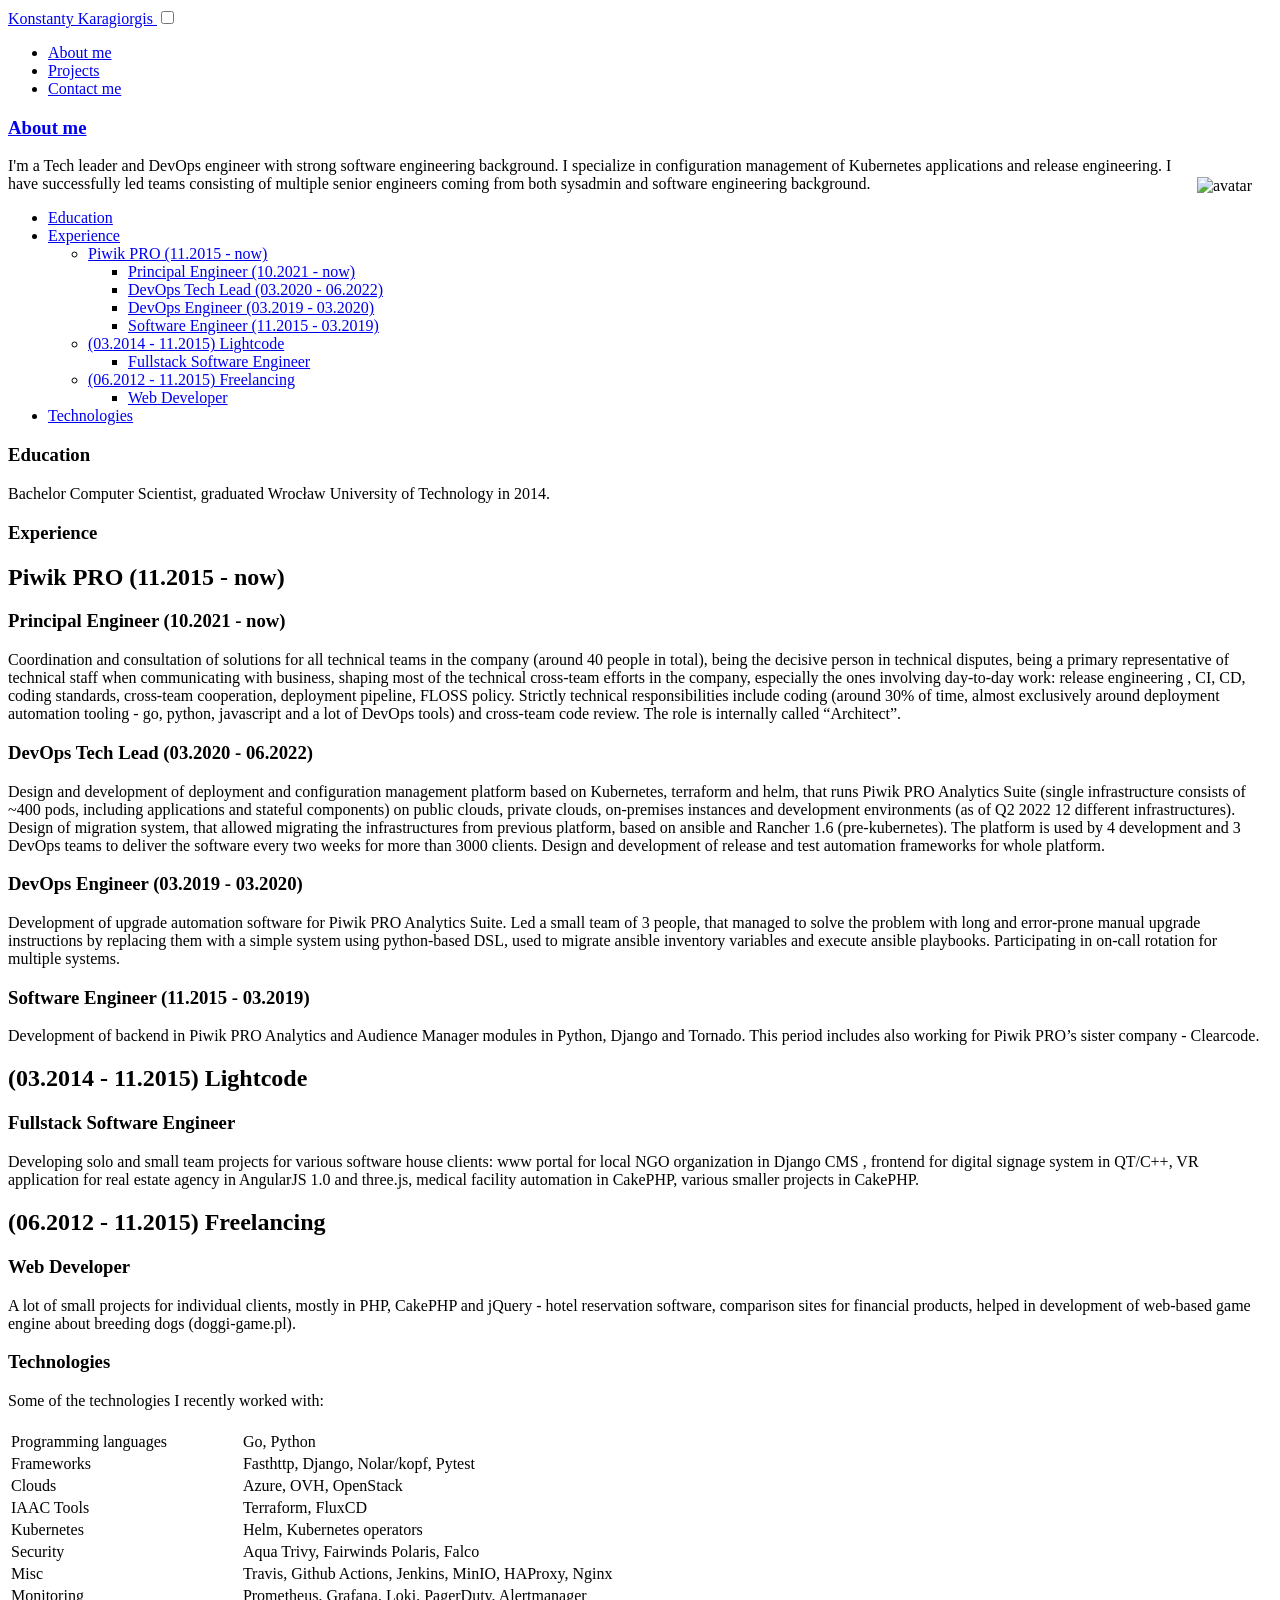
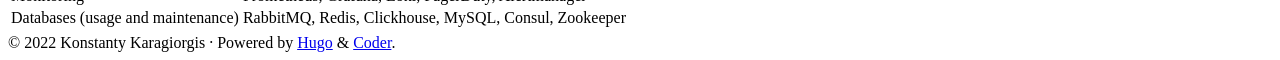
==== public/about/index.html @ 4e0f1e5c "Initial commit" ====
<!DOCTYPE html>
<html lang="en">
<head>
  <meta charset="utf-8">
<meta name="viewport" content="width=device-width, initial-scale=1.0">
<meta name="color-scheme" content="light dark">


<meta http-equiv="Content-Security-Policy" content="upgrade-insecure-requests; block-all-mixed-content; default-src 'self'; child-src 'self'; font-src 'self' https://fonts.gstatic.com https://cdn.jsdelivr.net/; form-action 'self'; frame-src 'self'; img-src 'self'; object-src 'none'; style-src 'self' 'unsafe-inline' https://fonts.googleapis.com/ https://cdn.jsdelivr.net/; script-src 'self' 'unsafe-inline' https://www.google-analytics.com https://kosto.piwik.pro https://cdn.jsdelivr.net/; prefetch-src 'self'; connect-src 'self' https://www.google-analytics.com https://kosto.piwik.pro;">




<meta name="author" content="Konstanty Karagiorgis">
<meta name="description" content="Konstanty Karagiorgis - About me">
<meta name="keywords" content="blog,developer,personal">

<meta name="twitter:card" content="summary"/>
<meta name="twitter:title" content="About me"/>
<meta name="twitter:description" content="Konstanty Karagiorgis - About me"/>

<meta property="og:title" content="About me" />
<meta property="og:description" content="Konstanty Karagiorgis - About me" />
<meta property="og:type" content="article" />
<meta property="og:url" content="https://karagiorgis.pl/about/" /><meta property="article:section" content="" />
<meta property="article:published_time" content="2022-06-05T00:00:00+00:00" />
<meta property="article:modified_time" content="2022-06-05T00:00:00+00:00" />




  <title>Konstanty Karagiorgis</title>

  
  <link rel="canonical" href="https://karagiorgis.pl/about/">
  

  <link rel="preload" href="/fonts/forkawesome-webfont.woff2?v=1.2.0" as="font" type="font/woff2" crossorigin>


  
  
  <link rel="stylesheet" href="/css/coder.min.6b1a4fbc48955b72aea7913e43fabeb45e8bc120da5aa41b598dd33adcac4b59.css" integrity="sha256-axpPvEiVW3Kup5E&#43;Q/q&#43;tF6LwSDaWqQbWY3TOtysS1k=" crossorigin="anonymous" media="screen" />





  
  
    
    
    <link rel="stylesheet" href="/css/coder-dark.min.39e41a7f16bdf8cb16e43cae7d714fa1016f1d2d2898a5b3f27f42c9979204e2.css" integrity="sha256-OeQafxa9&#43;MsW5DyufXFPoQFvHS0omKWz8n9CyZeSBOI=" crossorigin="anonymous" media="screen" />
  



   




  <link rel="icon" type="image/png" href="/images/favicon-32x32.png" sizes="32x32">
<link rel="icon" type="image/png" href="/images/favicon-16x16.png" sizes="16x16">

<link rel="apple-touch-icon" href="/images/apple-touch-icon.png">
<link rel="apple-touch-icon" sizes="180x180" href="/images/apple-touch-icon.png">

<link rel="manifest" href="/site.webmanifest">
<link rel="mask-icon" href="/images/safari-pinned-tab.svg" color="#5bbad5">


  

  <meta name="generator" content="Hugo 0.99.1" />


  

</head>







<body class="preload-transitions colorscheme-auto">
  
<div class="float-container">
    <a id="dark-mode-toggle" class="colorscheme-toggle">
        <i class="fa fa-adjust fa-fw" aria-hidden="true"></i>
    </a>
</div>


  <main class="wrapper">
    <nav class="navigation">
  <section class="container">
    <a class="navigation-title" href="/">
      Konstanty Karagiorgis
    </a>
    
      <input type="checkbox" id="menu-toggle" />
      <label class="menu-button float-right" for="menu-toggle">
        <i class="fa fa-bars fa-fw" aria-hidden="true"></i>
      </label>
      <ul class="navigation-list">
        
          
            <li class="navigation-item">
              <a class="navigation-link" href="/about/">About me</a>
            </li>
          
            <li class="navigation-item">
              <a class="navigation-link" href="/projects/">Projects</a>
            </li>
          
            <li class="navigation-item">
              <a class="navigation-link" href="/contact/">Contact me</a>
            </li>
          
        
        
      </ul>
    
  </section>
</nav>


    <div class="content">
      
  <section class="container page">
  <article>
    <header>
      <h1 class="title">
        <a class="title-link" href="https://karagiorgis.pl/about/">
          About me
        </a>
      </h1>
    </header>

    <div>
<div class="avatar" style="float: right; margin: 20px;"><img src="/images/avatar.jpg" alt="avatar"></div> I'm a Tech leader and DevOps engineer with strong software engineering background. I specialize in configuration management of Kubernetes applications and release engineering. I have successfully led teams consisting of multiple senior engineers coming from both sysadmin and software engineering background.
</div>
<ul>
<li><a href="#education">Education</a></li>
<li><a href="#experience">Experience</a>
<ul>
<li><a href="#piwik-pro--112015---now-">Piwik PRO (11.2015 - now)</a>
<ul>
<li><a href="#principal-engineer--102021---now-">Principal Engineer (10.2021 - now)</a></li>
<li><a href="#devops-tech-lead--032020---062022-">DevOps Tech Lead (03.2020 - 06.2022)</a></li>
<li><a href="#devops-engineer--032019---032020-">DevOps Engineer (03.2019 - 03.2020)</a></li>
<li><a href="#software-engineer--112015---032019-">Software Engineer (11.2015 - 03.2019)</a></li>
</ul>
</li>
<li><a href="#-032014---112015--lightcode">(03.2014 - 11.2015) Lightcode</a>
<ul>
<li><a href="#fullstack-software-engineer">Fullstack Software Engineer</a></li>
</ul>
</li>
<li><a href="#-062012---112015--freelancing">(06.2012 - 11.2015) Freelancing</a>
<ul>
<li><a href="#web-developer">Web Developer</a></li>
</ul>
</li>
</ul>
</li>
<li><a href="#technologies">Technologies</a></li>
</ul>
<h1 id="education">
  Education
  <a class="heading-link" href="#education">
    <i class="fa fa-link" aria-hidden="true"></i>
  </a>
</h1>
<p>Bachelor Computer Scientist, graduated Wrocław University of Technology in 2014.</p>
<h1 id="experience">
  Experience
  <a class="heading-link" href="#experience">
    <i class="fa fa-link" aria-hidden="true"></i>
  </a>
</h1>
<h2 id="piwik-pro-112015---now">
  Piwik PRO (11.2015 - now)
  <a class="heading-link" href="#piwik-pro-112015---now">
    <i class="fa fa-link" aria-hidden="true"></i>
  </a>
</h2>
<h3 id="principal-engineer-102021---now">
  Principal Engineer (10.2021 - now)
  <a class="heading-link" href="#principal-engineer-102021---now">
    <i class="fa fa-link" aria-hidden="true"></i>
  </a>
</h3>
<p>Coordination and consultation of solutions for all technical teams in the company (around 40 people in total), being the decisive person in technical disputes, being a primary representative of technical staff when communicating with business, shaping most of the technical cross-team efforts in the company, especially the ones involving day-to-day work: release engineering , CI, CD, coding standards, cross-team cooperation, deployment pipeline, FLOSS policy. Strictly technical responsibilities include coding (around 30% of time, almost exclusively around deployment automation tooling - go, python, javascript and a lot of DevOps tools) and cross-team code review. The role is internally called &ldquo;Architect&rdquo;.</p>
<h3 id="devops-tech-lead-032020---062022">
  DevOps Tech Lead (03.2020 - 06.2022)
  <a class="heading-link" href="#devops-tech-lead-032020---062022">
    <i class="fa fa-link" aria-hidden="true"></i>
  </a>
</h3>
<p>Design and development of deployment and configuration management platform based on Kubernetes, terraform and helm, that runs Piwik PRO Analytics Suite (single infrastructure consists of ~400 pods, including applications and stateful components) on public clouds, private clouds, on-premises instances and development environments (as of Q2 2022 12 different infrastructures). Design of migration system, that allowed migrating the infrastructures from previous platform, based on ansible and Rancher 1.6 (pre-kubernetes). The platform is used by 4 development and 3 DevOps teams to deliver the software every two weeks for more than 3000 clients. Design and development of release and test automation frameworks for whole platform.</p>
<h3 id="devops-engineer-032019---032020">
  DevOps Engineer (03.2019 - 03.2020)
  <a class="heading-link" href="#devops-engineer-032019---032020">
    <i class="fa fa-link" aria-hidden="true"></i>
  </a>
</h3>
<p>Development of upgrade automation software for Piwik PRO Analytics Suite. Led a small team of 3 people, that managed to solve the problem with long and error-prone manual upgrade instructions by replacing them with a simple system using python-based DSL, used to migrate ansible inventory variables and execute ansible playbooks. Participating in on-call rotation for multiple systems.</p>
<h3 id="software-engineer-112015---032019">
  Software Engineer (11.2015 - 03.2019)
  <a class="heading-link" href="#software-engineer-112015---032019">
    <i class="fa fa-link" aria-hidden="true"></i>
  </a>
</h3>
<p>Development of backend in Piwik PRO Analytics and Audience Manager modules in Python, Django and Tornado. This period includes also working for Piwik PRO&rsquo;s sister company - Clearcode.</p>
<h2 id="032014---112015-lightcode">
  (03.2014 - 11.2015) Lightcode
  <a class="heading-link" href="#032014---112015-lightcode">
    <i class="fa fa-link" aria-hidden="true"></i>
  </a>
</h2>
<h3 id="fullstack-software-engineer">
  Fullstack Software Engineer
  <a class="heading-link" href="#fullstack-software-engineer">
    <i class="fa fa-link" aria-hidden="true"></i>
  </a>
</h3>
<p>Developing solo and small team projects for various software house clients: www portal for local NGO organization in Django CMS , frontend for digital signage system in QT/C++, VR application for real estate agency in AngularJS 1.0 and three.js, medical facility automation in CakePHP, various smaller projects in CakePHP.</p>
<h2 id="062012---112015-freelancing">
  (06.2012 - 11.2015) Freelancing
  <a class="heading-link" href="#062012---112015-freelancing">
    <i class="fa fa-link" aria-hidden="true"></i>
  </a>
</h2>
<h3 id="web-developer">
  Web Developer
  <a class="heading-link" href="#web-developer">
    <i class="fa fa-link" aria-hidden="true"></i>
  </a>
</h3>
<p>A lot of small projects for individual clients, mostly in PHP, CakePHP and jQuery - hotel reservation software, comparison sites for financial products, helped in development of web-based game engine about breeding dogs (doggi-game.pl).</p>
<h1 id="technologies">
  Technologies
  <a class="heading-link" href="#technologies">
    <i class="fa fa-link" aria-hidden="true"></i>
  </a>
</h1>
<p>Some of the technologies I recently worked with:</p>
<table>
<thead>
<tr>
<th></th>
<th></th>
</tr>
</thead>
<tbody>
<tr>
<td>Programming languages</td>
<td>Go, Python</td>
</tr>
<tr>
<td>Frameworks</td>
<td>Fasthttp, Django, Nolar/kopf, Pytest</td>
</tr>
<tr>
<td>Clouds</td>
<td>Azure, OVH, OpenStack</td>
</tr>
<tr>
<td>IAAC Tools</td>
<td>Terraform, FluxCD</td>
</tr>
<tr>
<td>Kubernetes</td>
<td>Helm, Kubernetes operators</td>
</tr>
<tr>
<td>Security</td>
<td>Aqua Trivy, Fairwinds Polaris, Falco</td>
</tr>
<tr>
<td>Misc</td>
<td>Travis, Github Actions, Jenkins, MinIO, HAProxy, Nginx</td>
</tr>
<tr>
<td>Monitoring</td>
<td>Prometheus, Grafana, Loki, PagerDuty, Alertmanager</td>
</tr>
<tr>
<td>Databases (usage and maintenance)</td>
<td>RabbitMQ, Redis, Clickhouse, MySQL, Consul, Zookeeper</td>
</tr>
<tr>
<td></td>
<td></td>
</tr>
</tbody>
</table>

  </article>
</section>

  

    </div>

    <footer class="footer">
  <section class="container">
    ©
    
    2022
     Konstanty Karagiorgis 
    ·
    
    Powered by <a href="https://gohugo.io/">Hugo</a> & <a href="https://github.com/luizdepra/hugo-coder/">Coder</a>.
    
  </section>
</footer>

  </main>

  
  
  <script src="/js/coder.min.617ac1196e51a8e5820c29ea3f349ae87be7db1242a5a91f3afa569275213d0f.js" integrity="sha256-YXrBGW5RqOWCDCnqPzSa6Hvn2xJCpakfOvpWknUhPQ8="></script>
  

  

  

  

  

  

  

  <script type="application/javascript">
  var _paq = window._paq = window._paq || [];
   
  _paq.push(['trackPageView']);
  _paq.push(['enableLinkTracking']);
  (function() {
    var u="https://kosto.piwik.pro/";
    _paq.push(['setTrackerUrl', u+'matomo.php']);
    _paq.push(['setSiteId', '9e00e636-1550-467a-b33d-079f806b3a64']);
    var d=document, g=d.createElement('script'), s=d.getElementsByTagName('script')[0];
    g.async=true; g.src=u+'matomo.js'; s.parentNode.insertBefore(g,s);
  })();
</script>


  
</body>

</html>
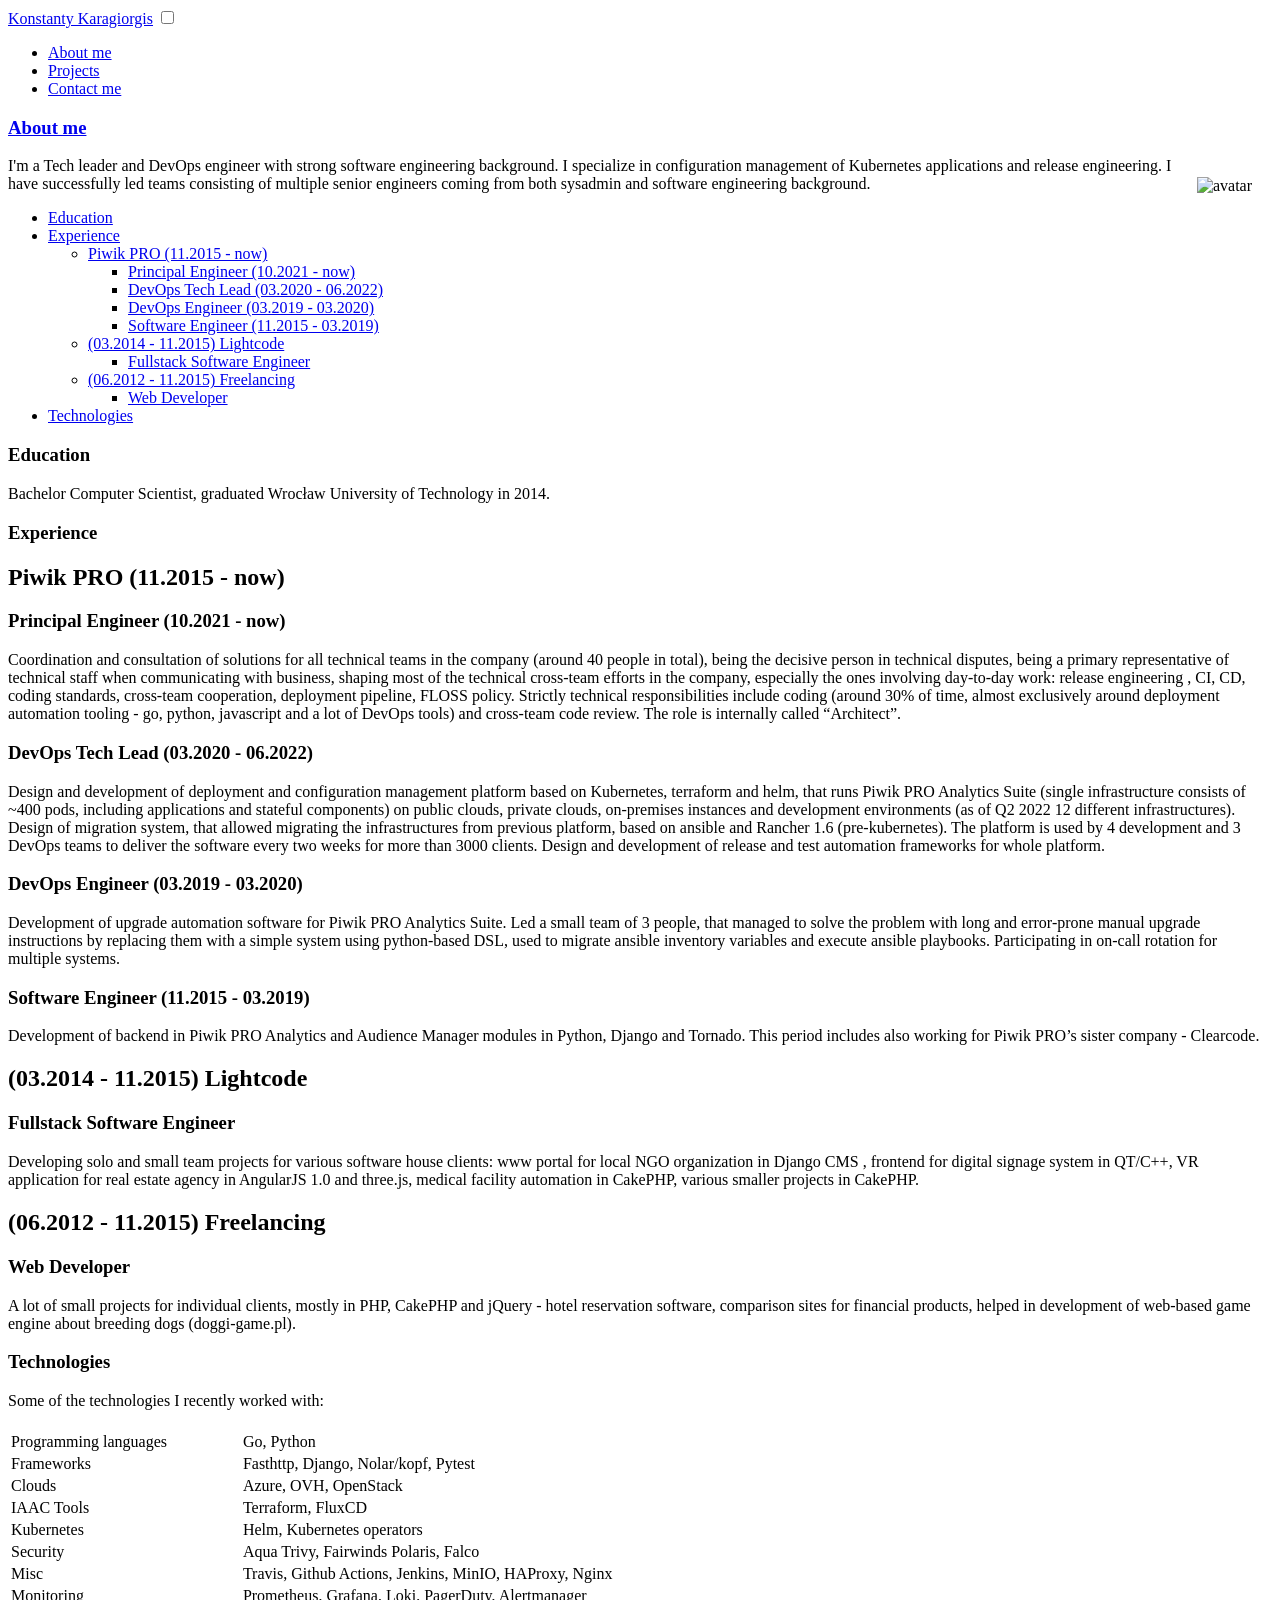
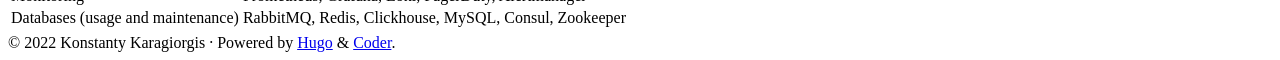
==== commit ea30d763: "Republish" ====
--- a/public/about/index.html
+++ b/public/about/index.html
@@ -1,360 +1,20 @@
-<!DOCTYPE html>
-<html lang="en">
-<head>
-  <meta charset="utf-8">
-<meta name="viewport" content="width=device-width, initial-scale=1.0">
-<meta name="color-scheme" content="light dark">
-
-
-<meta http-equiv="Content-Security-Policy" content="upgrade-insecure-requests; block-all-mixed-content; default-src 'self'; child-src 'self'; font-src 'self' https://fonts.gstatic.com https://cdn.jsdelivr.net/; form-action 'self'; frame-src 'self'; img-src 'self'; object-src 'none'; style-src 'self' 'unsafe-inline' https://fonts.googleapis.com/ https://cdn.jsdelivr.net/; script-src 'self' 'unsafe-inline' https://www.google-analytics.com https://kosto.piwik.pro https://cdn.jsdelivr.net/; prefetch-src 'self'; connect-src 'self' https://www.google-analytics.com https://kosto.piwik.pro;">
-
-
-
-
-<meta name="author" content="Konstanty Karagiorgis">
-<meta name="description" content="Konstanty Karagiorgis - About me">
-<meta name="keywords" content="blog,developer,personal">
-
-<meta name="twitter:card" content="summary"/>
-<meta name="twitter:title" content="About me"/>
-<meta name="twitter:description" content="Konstanty Karagiorgis - About me"/>
-
-<meta property="og:title" content="About me" />
-<meta property="og:description" content="Konstanty Karagiorgis - About me" />
-<meta property="og:type" content="article" />
-<meta property="og:url" content="https://karagiorgis.pl/about/" /><meta property="article:section" content="" />
-<meta property="article:published_time" content="2022-06-05T00:00:00+00:00" />
-<meta property="article:modified_time" content="2022-06-05T00:00:00+00:00" />
-
-
-
-
-  <title>Konstanty Karagiorgis</title>
-
-  
-  <link rel="canonical" href="https://karagiorgis.pl/about/">
-  
-
-  <link rel="preload" href="/fonts/forkawesome-webfont.woff2?v=1.2.0" as="font" type="font/woff2" crossorigin>
-
-
-  
-  
-  <link rel="stylesheet" href="/css/coder.min.6b1a4fbc48955b72aea7913e43fabeb45e8bc120da5aa41b598dd33adcac4b59.css" integrity="sha256-axpPvEiVW3Kup5E&#43;Q/q&#43;tF6LwSDaWqQbWY3TOtysS1k=" crossorigin="anonymous" media="screen" />
-
-
-
-
-
-  
-  
-    
-    
-    <link rel="stylesheet" href="/css/coder-dark.min.39e41a7f16bdf8cb16e43cae7d714fa1016f1d2d2898a5b3f27f42c9979204e2.css" integrity="sha256-OeQafxa9&#43;MsW5DyufXFPoQFvHS0omKWz8n9CyZeSBOI=" crossorigin="anonymous" media="screen" />
-  
-
-
-
-   
-
-
-
-
-  <link rel="icon" type="image/png" href="/images/favicon-32x32.png" sizes="32x32">
-<link rel="icon" type="image/png" href="/images/favicon-16x16.png" sizes="16x16">
-
-<link rel="apple-touch-icon" href="/images/apple-touch-icon.png">
-<link rel="apple-touch-icon" sizes="180x180" href="/images/apple-touch-icon.png">
-
-<link rel="manifest" href="/site.webmanifest">
-<link rel="mask-icon" href="/images/safari-pinned-tab.svg" color="#5bbad5">
-
-
-  
-
-  <meta name="generator" content="Hugo 0.99.1" />
-
-
-  
-
-</head>
-
-
-
-
-
-
-
-<body class="preload-transitions colorscheme-auto">
-  
-<div class="float-container">
-    <a id="dark-mode-toggle" class="colorscheme-toggle">
-        <i class="fa fa-adjust fa-fw" aria-hidden="true"></i>
-    </a>
-</div>
-
-
-  <main class="wrapper">
-    <nav class="navigation">
-  <section class="container">
-    <a class="navigation-title" href="/">
-      Konstanty Karagiorgis
-    </a>
-    
-      <input type="checkbox" id="menu-toggle" />
-      <label class="menu-button float-right" for="menu-toggle">
-        <i class="fa fa-bars fa-fw" aria-hidden="true"></i>
-      </label>
-      <ul class="navigation-list">
-        
-          
-            <li class="navigation-item">
-              <a class="navigation-link" href="/about/">About me</a>
-            </li>
-          
-            <li class="navigation-item">
-              <a class="navigation-link" href="/projects/">Projects</a>
-            </li>
-          
-            <li class="navigation-item">
-              <a class="navigation-link" href="/contact/">Contact me</a>
-            </li>
-          
-        
-        
-      </ul>
-    
-  </section>
-</nav>
-
-
-    <div class="content">
-      
-  <section class="container page">
-  <article>
-    <header>
-      <h1 class="title">
-        <a class="title-link" href="https://karagiorgis.pl/about/">
-          About me
-        </a>
-      </h1>
-    </header>
-
-    <div>
-<div class="avatar" style="float: right; margin: 20px;"><img src="/images/avatar.jpg" alt="avatar"></div> I'm a Tech leader and DevOps engineer with strong software engineering background. I specialize in configuration management of Kubernetes applications and release engineering. I have successfully led teams consisting of multiple senior engineers coming from both sysadmin and software engineering background.
-</div>
-<ul>
-<li><a href="#education">Education</a></li>
-<li><a href="#experience">Experience</a>
-<ul>
-<li><a href="#piwik-pro--112015---now-">Piwik PRO (11.2015 - now)</a>
-<ul>
-<li><a href="#principal-engineer--102021---now-">Principal Engineer (10.2021 - now)</a></li>
-<li><a href="#devops-tech-lead--032020---062022-">DevOps Tech Lead (03.2020 - 06.2022)</a></li>
-<li><a href="#devops-engineer--032019---032020-">DevOps Engineer (03.2019 - 03.2020)</a></li>
-<li><a href="#software-engineer--112015---032019-">Software Engineer (11.2015 - 03.2019)</a></li>
-</ul>
-</li>
-<li><a href="#-032014---112015--lightcode">(03.2014 - 11.2015) Lightcode</a>
-<ul>
-<li><a href="#fullstack-software-engineer">Fullstack Software Engineer</a></li>
-</ul>
-</li>
-<li><a href="#-062012---112015--freelancing">(06.2012 - 11.2015) Freelancing</a>
-<ul>
-<li><a href="#web-developer">Web Developer</a></li>
-</ul>
-</li>
-</ul>
-</li>
-<li><a href="#technologies">Technologies</a></li>
-</ul>
-<h1 id="education">
-  Education
-  <a class="heading-link" href="#education">
-    <i class="fa fa-link" aria-hidden="true"></i>
-  </a>
-</h1>
-<p>Bachelor Computer Scientist, graduated Wrocław University of Technology in 2014.</p>
-<h1 id="experience">
-  Experience
-  <a class="heading-link" href="#experience">
-    <i class="fa fa-link" aria-hidden="true"></i>
-  </a>
-</h1>
-<h2 id="piwik-pro-112015---now">
-  Piwik PRO (11.2015 - now)
-  <a class="heading-link" href="#piwik-pro-112015---now">
-    <i class="fa fa-link" aria-hidden="true"></i>
-  </a>
-</h2>
-<h3 id="principal-engineer-102021---now">
-  Principal Engineer (10.2021 - now)
-  <a class="heading-link" href="#principal-engineer-102021---now">
-    <i class="fa fa-link" aria-hidden="true"></i>
-  </a>
-</h3>
-<p>Coordination and consultation of solutions for all technical teams in the company (around 40 people in total), being the decisive person in technical disputes, being a primary representative of technical staff when communicating with business, shaping most of the technical cross-team efforts in the company, especially the ones involving day-to-day work: release engineering , CI, CD, coding standards, cross-team cooperation, deployment pipeline, FLOSS policy. Strictly technical responsibilities include coding (around 30% of time, almost exclusively around deployment automation tooling - go, python, javascript and a lot of DevOps tools) and cross-team code review. The role is internally called &ldquo;Architect&rdquo;.</p>
-<h3 id="devops-tech-lead-032020---062022">
-  DevOps Tech Lead (03.2020 - 06.2022)
-  <a class="heading-link" href="#devops-tech-lead-032020---062022">
-    <i class="fa fa-link" aria-hidden="true"></i>
-  </a>
-</h3>
-<p>Design and development of deployment and configuration management platform based on Kubernetes, terraform and helm, that runs Piwik PRO Analytics Suite (single infrastructure consists of ~400 pods, including applications and stateful components) on public clouds, private clouds, on-premises instances and development environments (as of Q2 2022 12 different infrastructures). Design of migration system, that allowed migrating the infrastructures from previous platform, based on ansible and Rancher 1.6 (pre-kubernetes). The platform is used by 4 development and 3 DevOps teams to deliver the software every two weeks for more than 3000 clients. Design and development of release and test automation frameworks for whole platform.</p>
-<h3 id="devops-engineer-032019---032020">
-  DevOps Engineer (03.2019 - 03.2020)
-  <a class="heading-link" href="#devops-engineer-032019---032020">
-    <i class="fa fa-link" aria-hidden="true"></i>
-  </a>
-</h3>
-<p>Development of upgrade automation software for Piwik PRO Analytics Suite. Led a small team of 3 people, that managed to solve the problem with long and error-prone manual upgrade instructions by replacing them with a simple system using python-based DSL, used to migrate ansible inventory variables and execute ansible playbooks. Participating in on-call rotation for multiple systems.</p>
-<h3 id="software-engineer-112015---032019">
-  Software Engineer (11.2015 - 03.2019)
-  <a class="heading-link" href="#software-engineer-112015---032019">
-    <i class="fa fa-link" aria-hidden="true"></i>
-  </a>
-</h3>
-<p>Development of backend in Piwik PRO Analytics and Audience Manager modules in Python, Django and Tornado. This period includes also working for Piwik PRO&rsquo;s sister company - Clearcode.</p>
-<h2 id="032014---112015-lightcode">
-  (03.2014 - 11.2015) Lightcode
-  <a class="heading-link" href="#032014---112015-lightcode">
-    <i class="fa fa-link" aria-hidden="true"></i>
-  </a>
-</h2>
-<h3 id="fullstack-software-engineer">
-  Fullstack Software Engineer
-  <a class="heading-link" href="#fullstack-software-engineer">
-    <i class="fa fa-link" aria-hidden="true"></i>
-  </a>
-</h3>
-<p>Developing solo and small team projects for various software house clients: www portal for local NGO organization in Django CMS , frontend for digital signage system in QT/C++, VR application for real estate agency in AngularJS 1.0 and three.js, medical facility automation in CakePHP, various smaller projects in CakePHP.</p>
-<h2 id="062012---112015-freelancing">
-  (06.2012 - 11.2015) Freelancing
-  <a class="heading-link" href="#062012---112015-freelancing">
-    <i class="fa fa-link" aria-hidden="true"></i>
-  </a>
-</h2>
-<h3 id="web-developer">
-  Web Developer
-  <a class="heading-link" href="#web-developer">
-    <i class="fa fa-link" aria-hidden="true"></i>
-  </a>
-</h3>
-<p>A lot of small projects for individual clients, mostly in PHP, CakePHP and jQuery - hotel reservation software, comparison sites for financial products, helped in development of web-based game engine about breeding dogs (doggi-game.pl).</p>
-<h1 id="technologies">
-  Technologies
-  <a class="heading-link" href="#technologies">
-    <i class="fa fa-link" aria-hidden="true"></i>
-  </a>
-</h1>
-<p>Some of the technologies I recently worked with:</p>
-<table>
-<thead>
-<tr>
-<th></th>
-<th></th>
-</tr>
-</thead>
-<tbody>
-<tr>
-<td>Programming languages</td>
-<td>Go, Python</td>
-</tr>
-<tr>
-<td>Frameworks</td>
-<td>Fasthttp, Django, Nolar/kopf, Pytest</td>
-</tr>
-<tr>
-<td>Clouds</td>
-<td>Azure, OVH, OpenStack</td>
-</tr>
-<tr>
-<td>IAAC Tools</td>
-<td>Terraform, FluxCD</td>
-</tr>
-<tr>
-<td>Kubernetes</td>
-<td>Helm, Kubernetes operators</td>
-</tr>
-<tr>
-<td>Security</td>
-<td>Aqua Trivy, Fairwinds Polaris, Falco</td>
-</tr>
-<tr>
-<td>Misc</td>
-<td>Travis, Github Actions, Jenkins, MinIO, HAProxy, Nginx</td>
-</tr>
-<tr>
-<td>Monitoring</td>
-<td>Prometheus, Grafana, Loki, PagerDuty, Alertmanager</td>
-</tr>
-<tr>
-<td>Databases (usage and maintenance)</td>
-<td>RabbitMQ, Redis, Clickhouse, MySQL, Consul, Zookeeper</td>
-</tr>
-<tr>
-<td></td>
-<td></td>
-</tr>
-</tbody>
-</table>
-
-  </article>
-</section>
-
-  
-
-    </div>
-
-    <footer class="footer">
-  <section class="container">
-    ©
-    
-    2022
-     Konstanty Karagiorgis 
-    ·
-    
-    Powered by <a href="https://gohugo.io/">Hugo</a> & <a href="https://github.com/luizdepra/hugo-coder/">Coder</a>.
-    
-  </section>
-</footer>
-
-  </main>
-
-  
-  
-  <script src="/js/coder.min.617ac1196e51a8e5820c29ea3f349ae87be7db1242a5a91f3afa569275213d0f.js" integrity="sha256-YXrBGW5RqOWCDCnqPzSa6Hvn2xJCpakfOvpWknUhPQ8="></script>
-  
-
-  
-
-  
-
-  
-
-  
-
-  
-
-  
-
-  <script type="application/javascript">
-  var _paq = window._paq = window._paq || [];
-   
-  _paq.push(['trackPageView']);
-  _paq.push(['enableLinkTracking']);
-  (function() {
-    var u="https://kosto.piwik.pro/";
-    _paq.push(['setTrackerUrl', u+'matomo.php']);
-    _paq.push(['setSiteId', '9e00e636-1550-467a-b33d-079f806b3a64']);
-    var d=document, g=d.createElement('script'), s=d.getElementsByTagName('script')[0];
-    g.async=true; g.src=u+'matomo.js'; s.parentNode.insertBefore(g,s);
-  })();
-</script>
-
-
-  
-</body>
-
-</html>
+<!doctype html><html lang=en><head><meta charset=utf-8><meta name=viewport content="width=device-width,initial-scale=1"><meta name=color-scheme content="light dark"><meta http-equiv=content-security-policy content="upgrade-insecure-requests; block-all-mixed-content; default-src 'self'; child-src 'self'; font-src 'self' https://fonts.gstatic.com https://cdn.jsdelivr.net/; form-action 'self'; frame-src 'self'; img-src 'self'; object-src 'none'; style-src 'self' 'unsafe-inline' https://fonts.googleapis.com/ https://cdn.jsdelivr.net/; script-src 'self' 'unsafe-inline' https://www.google-analytics.com https://kosto.piwik.pro https://cdn.jsdelivr.net/; prefetch-src 'self'; connect-src 'self' https://www.google-analytics.com https://kosto.piwik.pro;"><meta name=author content="Konstanty Karagiorgis"><meta name=description content="Education, work experience and some of the technologies I recently used"><meta name=keywords content="blog,developer,personal"><meta name=twitter:card content="summary"><meta name=twitter:title content="About me"><meta name=twitter:description content="Education, work experience and some of the technologies I recently used"><meta property="og:title" content="About me"><meta property="og:description" content="Education, work experience and some of the technologies I recently used"><meta property="og:type" content="article"><meta property="og:url" content="https://karagiorgis.pl/about/"><meta property="article:section" content><meta property="article:published_time" content="2022-06-05T00:00:00+00:00"><meta property="article:modified_time" content="2022-06-05T00:00:00+00:00"><title>Konstanty Karagiorgis</title><link rel=canonical href=https://karagiorgis.pl/about/><link rel=preload href="/fonts/forkawesome-webfont.woff2?v=1.2.0" as=font type=font/woff2 crossorigin><link rel=stylesheet href=/css/coder.min.6b1a4fbc48955b72aea7913e43fabeb45e8bc120da5aa41b598dd33adcac4b59.css integrity="sha256-axpPvEiVW3Kup5E+Q/q+tF6LwSDaWqQbWY3TOtysS1k=" crossorigin=anonymous media=screen><link rel=stylesheet href=/css/coder-dark.min.39e41a7f16bdf8cb16e43cae7d714fa1016f1d2d2898a5b3f27f42c9979204e2.css integrity="sha256-OeQafxa9+MsW5DyufXFPoQFvHS0omKWz8n9CyZeSBOI=" crossorigin=anonymous media=screen><link rel=icon type=image/png href=/images/favicon-32x32.png sizes=32x32><link rel=icon type=image/png href=/images/favicon-16x16.png sizes=16x16><link rel=apple-touch-icon href=/images/apple-touch-icon.png><link rel=apple-touch-icon sizes=180x180 href=/images/apple-touch-icon.png><link rel=manifest href=/site.webmanifest><link rel=mask-icon href=/images/safari-pinned-tab.svg color=#5bbad5><meta name=generator content="Hugo 0.99.1"></head><body class="preload-transitions colorscheme-auto"><div class=float-container><a id=dark-mode-toggle class=colorscheme-toggle><i class="fa fa-adjust fa-fw" aria-hidden=true></i></a></div><main class=wrapper><nav class=navigation><section class=container><a class=navigation-title href=/>Konstanty Karagiorgis</a>
+<input type=checkbox id=menu-toggle>
+<label class="menu-button float-right" for=menu-toggle><i class="fa fa-bars fa-fw" aria-hidden=true></i></label><ul class=navigation-list><li class=navigation-item><a class=navigation-link href=/about/>About me</a></li><li class=navigation-item><a class=navigation-link href=/projects/>Projects</a></li><li class=navigation-item><a class=navigation-link href=/contact/>Contact me</a></li></ul></section></nav><div class=content><section class="container page"><article><header><h1 class=title><a class=title-link href=https://karagiorgis.pl/about/>About me</a></h1></header><div><div class=avatar style=float:right;margin:20px><img src=/images/avatar.jpg alt=avatar></div>I'm a Tech leader and DevOps engineer with strong software engineering background. I specialize in configuration management of Kubernetes applications and release engineering. I have successfully led teams consisting of multiple senior engineers coming from both sysadmin and software engineering background.</div><ul><li><a href=#education>Education</a></li><li><a href=#experience>Experience</a><ul><li><a href=#piwik-pro-112015---now>Piwik PRO (11.2015 - now)</a><ul><li><a href=#principal-engineer-102021---now>Principal Engineer (10.2021 - now)</a></li><li><a href=#devops-tech-lead-032020---062022>DevOps Tech Lead (03.2020 - 06.2022)</a></li><li><a href=#devops-engineer-032019---032020>DevOps Engineer (03.2019 - 03.2020)</a></li><li><a href=#software-engineer-112015---032019>Software Engineer (11.2015 - 03.2019)</a></li></ul></li><li><a href=#032014---112015-lightcode>(03.2014 - 11.2015) Lightcode</a><ul><li><a href=#fullstack-software-engineer>Fullstack Software Engineer</a></li></ul></li><li><a href=#062012---112015-freelancing>(06.2012 - 11.2015) Freelancing</a><ul><li><a href=#web-developer>Web Developer</a></li></ul></li></ul></li><li><a href=#technologies>Technologies</a></li></ul><h1 id=education>Education
+<a class=heading-link href=#education><i class="fa fa-link" aria-hidden=true></i></a></h1><p>Bachelor Computer Scientist, graduated Wrocław University of Technology in 2014.</p><h1 id=experience>Experience
+<a class=heading-link href=#experience><i class="fa fa-link" aria-hidden=true></i></a></h1><h2 id=piwik-pro-112015---now>Piwik PRO (11.2015 - now)
+<a class=heading-link href=#piwik-pro-112015---now><i class="fa fa-link" aria-hidden=true></i></a></h2><h3 id=principal-engineer-102021---now>Principal Engineer (10.2021 - now)
+<a class=heading-link href=#principal-engineer-102021---now><i class="fa fa-link" aria-hidden=true></i></a></h3><p>Coordination and consultation of solutions for all technical teams in the company (around 40 people in total), being the decisive person in technical disputes, being a primary representative of technical staff when communicating with business, shaping most of the technical cross-team efforts in the company, especially the ones involving day-to-day work: release engineering , CI, CD, coding standards, cross-team cooperation, deployment pipeline, FLOSS policy. Strictly technical responsibilities include coding (around 30% of time, almost exclusively around deployment automation tooling - go, python, javascript and a lot of DevOps tools) and cross-team code review. The role is internally called &ldquo;Architect&rdquo;.</p><h3 id=devops-tech-lead-032020---062022>DevOps Tech Lead (03.2020 - 06.2022)
+<a class=heading-link href=#devops-tech-lead-032020---062022><i class="fa fa-link" aria-hidden=true></i></a></h3><p>Design and development of deployment and configuration management platform based on Kubernetes, terraform and helm, that runs Piwik PRO Analytics Suite (single infrastructure consists of ~400 pods, including applications and stateful components) on public clouds, private clouds, on-premises instances and development environments (as of Q2 2022 12 different infrastructures). Design of migration system, that allowed migrating the infrastructures from previous platform, based on ansible and Rancher 1.6 (pre-kubernetes). The platform is used by 4 development and 3 DevOps teams to deliver the software every two weeks for more than 3000 clients. Design and development of release and test automation frameworks for whole platform.</p><h3 id=devops-engineer-032019---032020>DevOps Engineer (03.2019 - 03.2020)
+<a class=heading-link href=#devops-engineer-032019---032020><i class="fa fa-link" aria-hidden=true></i></a></h3><p>Development of upgrade automation software for Piwik PRO Analytics Suite. Led a small team of 3 people, that managed to solve the problem with long and error-prone manual upgrade instructions by replacing them with a simple system using python-based DSL, used to migrate ansible inventory variables and execute ansible playbooks. Participating in on-call rotation for multiple systems.</p><h3 id=software-engineer-112015---032019>Software Engineer (11.2015 - 03.2019)
+<a class=heading-link href=#software-engineer-112015---032019><i class="fa fa-link" aria-hidden=true></i></a></h3><p>Development of backend in Piwik PRO Analytics and Audience Manager modules in Python, Django and Tornado. This period includes also working for Piwik PRO&rsquo;s sister company - Clearcode.</p><h2 id=032014---112015-lightcode>(03.2014 - 11.2015) Lightcode
+<a class=heading-link href=#032014---112015-lightcode><i class="fa fa-link" aria-hidden=true></i></a></h2><h3 id=fullstack-software-engineer>Fullstack Software Engineer
+<a class=heading-link href=#fullstack-software-engineer><i class="fa fa-link" aria-hidden=true></i></a></h3><p>Developing solo and small team projects for various software house clients: www portal for local NGO organization in Django CMS , frontend for digital signage system in QT/C++, VR application for real estate agency in AngularJS 1.0 and three.js, medical facility automation in CakePHP, various smaller projects in CakePHP.</p><h2 id=062012---112015-freelancing>(06.2012 - 11.2015) Freelancing
+<a class=heading-link href=#062012---112015-freelancing><i class="fa fa-link" aria-hidden=true></i></a></h2><h3 id=web-developer>Web Developer
+<a class=heading-link href=#web-developer><i class="fa fa-link" aria-hidden=true></i></a></h3><p>A lot of small projects for individual clients, mostly in PHP, CakePHP and jQuery - hotel reservation software, comparison sites for financial products, helped in development of web-based game engine about breeding dogs (doggi-game.pl).</p><h1 id=technologies>Technologies
+<a class=heading-link href=#technologies><i class="fa fa-link" aria-hidden=true></i></a></h1><p>Some of the technologies I recently worked with:</p><table><thead><tr><th></th><th></th></tr></thead><tbody><tr><td>Programming languages</td><td>Go, Python</td></tr><tr><td>Frameworks</td><td>Fasthttp, Django, Nolar/kopf, Pytest</td></tr><tr><td>Clouds</td><td>Azure, OVH, OpenStack</td></tr><tr><td>IAAC Tools</td><td>Terraform, FluxCD</td></tr><tr><td>Kubernetes</td><td>Helm, Kubernetes operators</td></tr><tr><td>Security</td><td>Aqua Trivy, Fairwinds Polaris, Falco</td></tr><tr><td>Misc</td><td>Travis, Github Actions, Jenkins, MinIO, HAProxy, Nginx</td></tr><tr><td>Monitoring</td><td>Prometheus, Grafana, Loki, PagerDuty, Alertmanager</td></tr><tr><td>Databases (usage and maintenance)</td><td>RabbitMQ, Redis, Clickhouse, MySQL, Consul, Zookeeper</td></tr><tr><td></td><td></td></tr></tbody></table></article></section></div><footer class=footer><section class=container>©
+2022
+Konstanty Karagiorgis
+·
+Powered by <a href=https://gohugo.io/>Hugo</a> & <a href=https://github.com/luizdepra/hugo-coder/>Coder</a>.</section></footer></main><script src=/js/coder.min.617ac1196e51a8e5820c29ea3f349ae87be7db1242a5a91f3afa569275213d0f.js integrity="sha256-YXrBGW5RqOWCDCnqPzSa6Hvn2xJCpakfOvpWknUhPQ8="></script>
+<script type=application/javascript>var _paq=window._paq=window._paq||[];_paq.push(["trackPageView"]),_paq.push(["enableLinkTracking"]),function(){e="https://kosto.piwik.pro/",_paq.push(["setTrackerUrl",e+"matomo.php"]),_paq.push(["setSiteId","9e00e636-1550-467a-b33d-079f806b3a64"]);var e,n=document,t=n.createElement("script"),s=n.getElementsByTagName("script")[0];t.async=!0,t.src=e+"matomo.js",s.parentNode.insertBefore(t,s)}()</script></body></html>
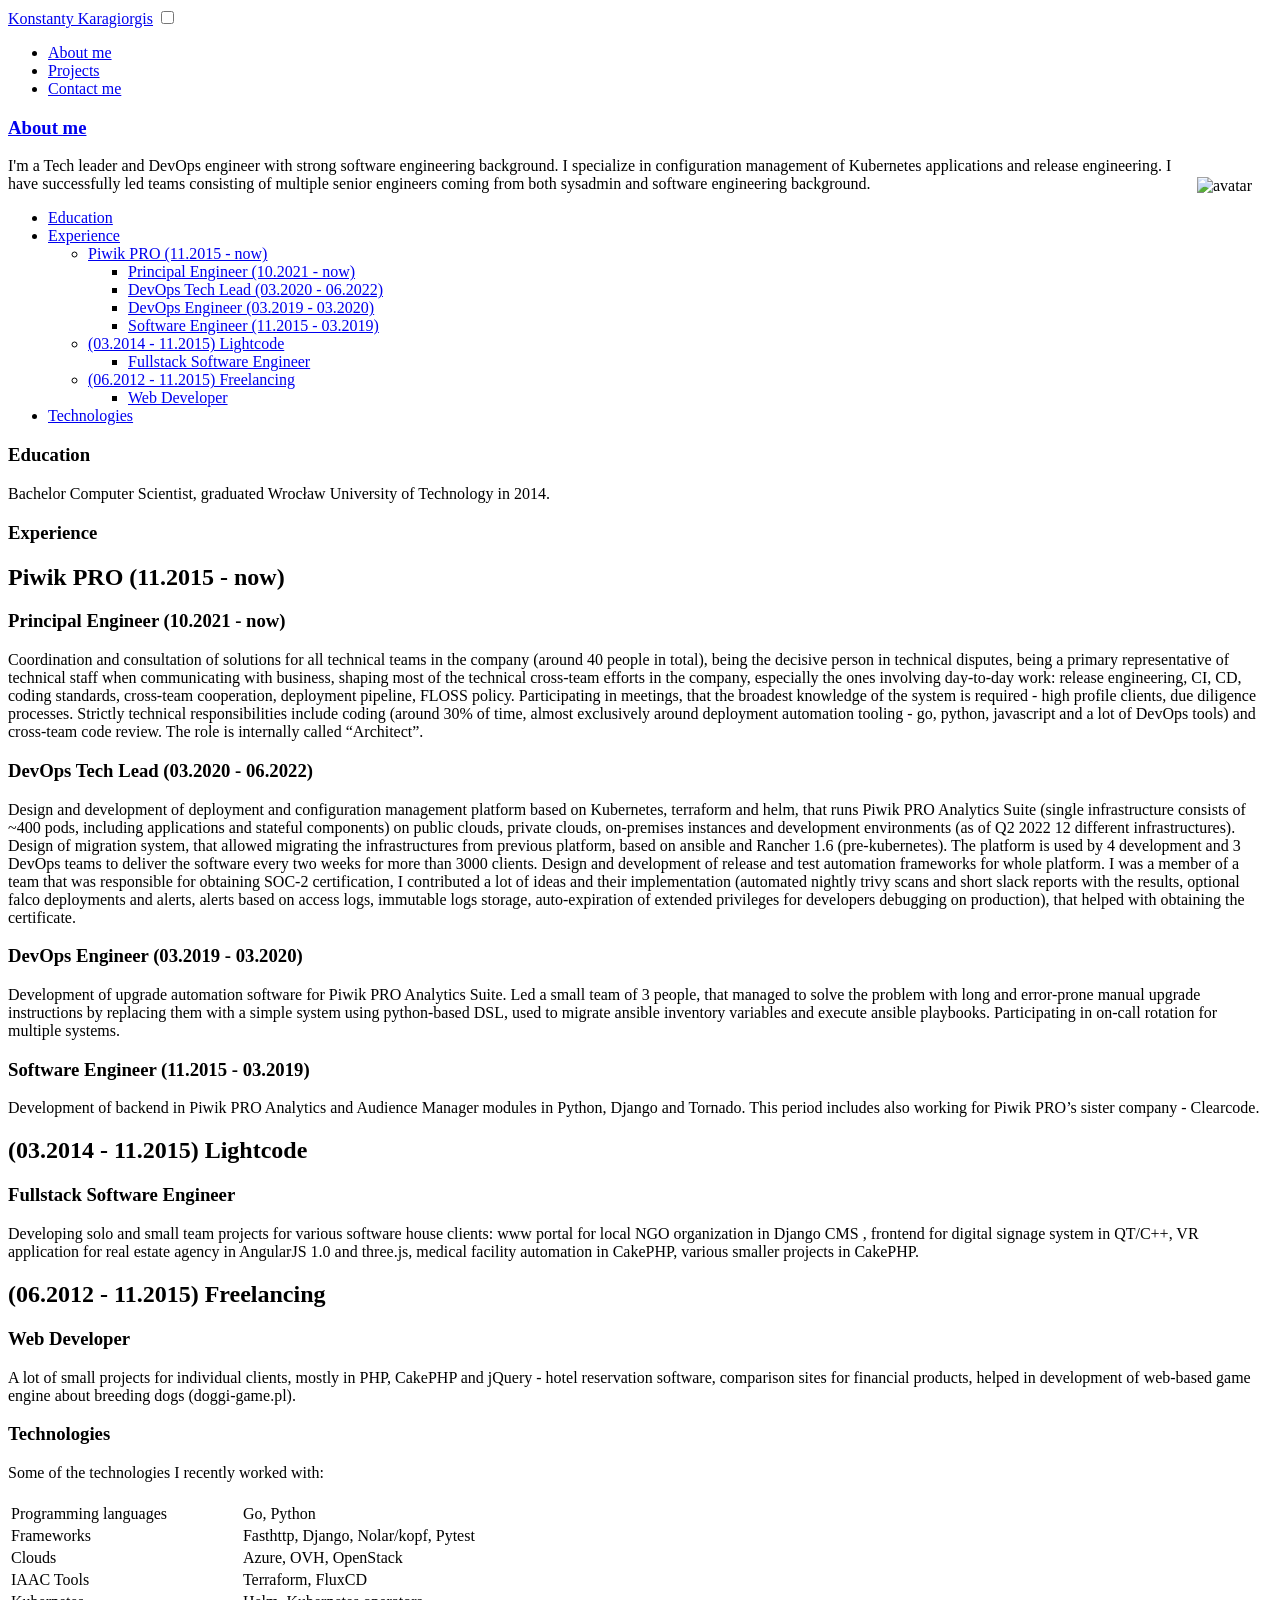
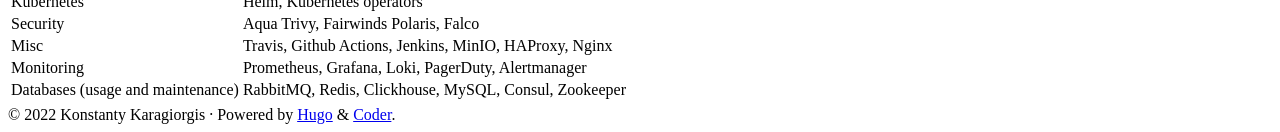
==== commit eb993c5a: "Updated experience" ====
--- a/public/about/index.html
+++ b/public/about/index.html
@@ -4,8 +4,8 @@
 <a class=heading-link href=#education><i class="fa fa-link" aria-hidden=true></i></a></h1><p>Bachelor Computer Scientist, graduated Wrocław University of Technology in 2014.</p><h1 id=experience>Experience
 <a class=heading-link href=#experience><i class="fa fa-link" aria-hidden=true></i></a></h1><h2 id=piwik-pro-112015---now>Piwik PRO (11.2015 - now)
 <a class=heading-link href=#piwik-pro-112015---now><i class="fa fa-link" aria-hidden=true></i></a></h2><h3 id=principal-engineer-102021---now>Principal Engineer (10.2021 - now)
-<a class=heading-link href=#principal-engineer-102021---now><i class="fa fa-link" aria-hidden=true></i></a></h3><p>Coordination and consultation of solutions for all technical teams in the company (around 40 people in total), being the decisive person in technical disputes, being a primary representative of technical staff when communicating with business, shaping most of the technical cross-team efforts in the company, especially the ones involving day-to-day work: release engineering , CI, CD, coding standards, cross-team cooperation, deployment pipeline, FLOSS policy. Strictly technical responsibilities include coding (around 30% of time, almost exclusively around deployment automation tooling - go, python, javascript and a lot of DevOps tools) and cross-team code review. The role is internally called &ldquo;Architect&rdquo;.</p><h3 id=devops-tech-lead-032020---062022>DevOps Tech Lead (03.2020 - 06.2022)
-<a class=heading-link href=#devops-tech-lead-032020---062022><i class="fa fa-link" aria-hidden=true></i></a></h3><p>Design and development of deployment and configuration management platform based on Kubernetes, terraform and helm, that runs Piwik PRO Analytics Suite (single infrastructure consists of ~400 pods, including applications and stateful components) on public clouds, private clouds, on-premises instances and development environments (as of Q2 2022 12 different infrastructures). Design of migration system, that allowed migrating the infrastructures from previous platform, based on ansible and Rancher 1.6 (pre-kubernetes). The platform is used by 4 development and 3 DevOps teams to deliver the software every two weeks for more than 3000 clients. Design and development of release and test automation frameworks for whole platform.</p><h3 id=devops-engineer-032019---032020>DevOps Engineer (03.2019 - 03.2020)
+<a class=heading-link href=#principal-engineer-102021---now><i class="fa fa-link" aria-hidden=true></i></a></h3><p>Coordination and consultation of solutions for all technical teams in the company (around 40 people in total), being the decisive person in technical disputes, being a primary representative of technical staff when communicating with business, shaping most of the technical cross-team efforts in the company, especially the ones involving day-to-day work: release engineering, CI, CD, coding standards, cross-team cooperation, deployment pipeline, FLOSS policy. Participating in meetings, that the broadest knowledge of the system is required - high profile clients, due diligence processes. Strictly technical responsibilities include coding (around 30% of time, almost exclusively around deployment automation tooling - go, python, javascript and a lot of DevOps tools) and cross-team code review. The role is internally called &ldquo;Architect&rdquo;.</p><h3 id=devops-tech-lead-032020---062022>DevOps Tech Lead (03.2020 - 06.2022)
+<a class=heading-link href=#devops-tech-lead-032020---062022><i class="fa fa-link" aria-hidden=true></i></a></h3><p>Design and development of deployment and configuration management platform based on Kubernetes, terraform and helm, that runs Piwik PRO Analytics Suite (single infrastructure consists of ~400 pods, including applications and stateful components) on public clouds, private clouds, on-premises instances and development environments (as of Q2 2022 12 different infrastructures). Design of migration system, that allowed migrating the infrastructures from previous platform, based on ansible and Rancher 1.6 (pre-kubernetes). The platform is used by 4 development and 3 DevOps teams to deliver the software every two weeks for more than 3000 clients. Design and development of release and test automation frameworks for whole platform. I was a member of a team that was responsible for obtaining SOC-2 certification, I contributed a lot of ideas and their implementation (automated nightly trivy scans and short slack reports with the results, optional falco deployments and alerts, alerts based on access logs, immutable logs storage, auto-expiration of extended privileges for developers debugging on production), that helped with obtaining the certificate.</p><h3 id=devops-engineer-032019---032020>DevOps Engineer (03.2019 - 03.2020)
 <a class=heading-link href=#devops-engineer-032019---032020><i class="fa fa-link" aria-hidden=true></i></a></h3><p>Development of upgrade automation software for Piwik PRO Analytics Suite. Led a small team of 3 people, that managed to solve the problem with long and error-prone manual upgrade instructions by replacing them with a simple system using python-based DSL, used to migrate ansible inventory variables and execute ansible playbooks. Participating in on-call rotation for multiple systems.</p><h3 id=software-engineer-112015---032019>Software Engineer (11.2015 - 03.2019)
 <a class=heading-link href=#software-engineer-112015---032019><i class="fa fa-link" aria-hidden=true></i></a></h3><p>Development of backend in Piwik PRO Analytics and Audience Manager modules in Python, Django and Tornado. This period includes also working for Piwik PRO&rsquo;s sister company - Clearcode.</p><h2 id=032014---112015-lightcode>(03.2014 - 11.2015) Lightcode
 <a class=heading-link href=#032014---112015-lightcode><i class="fa fa-link" aria-hidden=true></i></a></h2><h3 id=fullstack-software-engineer>Fullstack Software Engineer
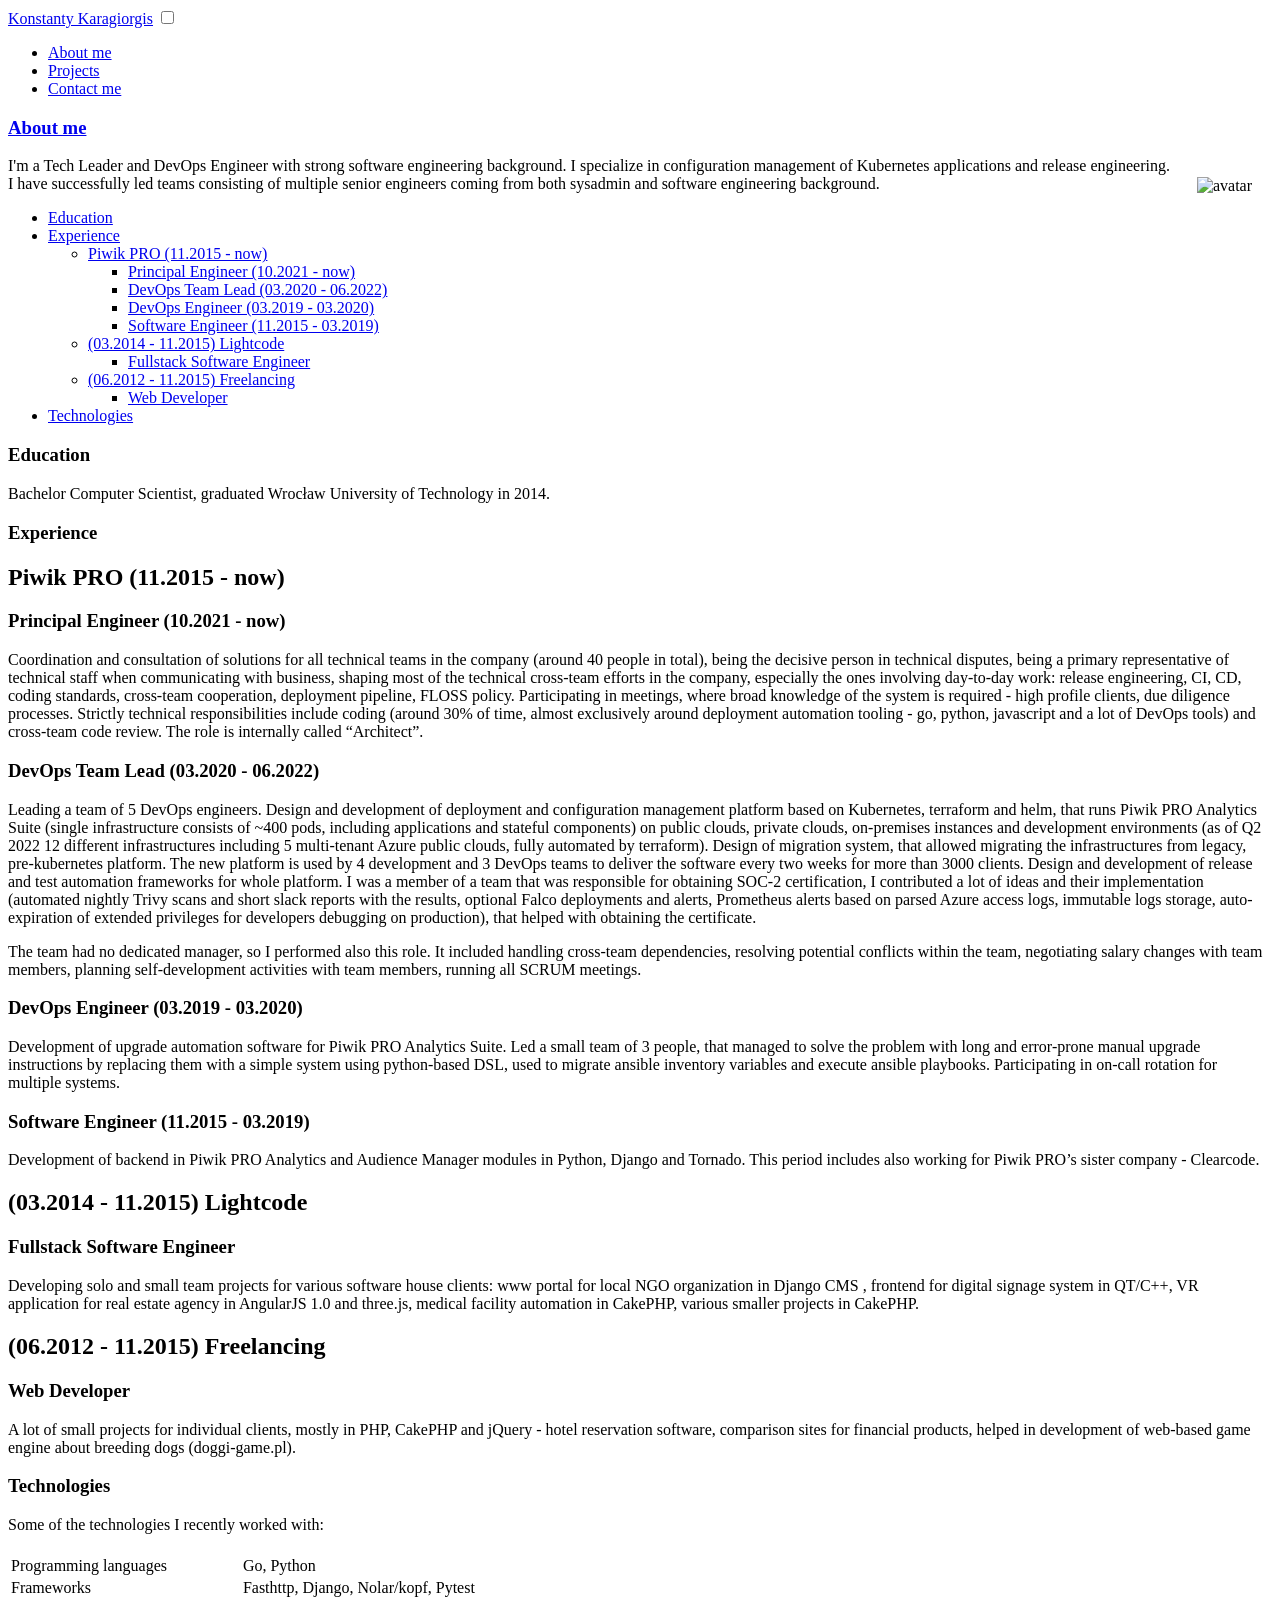
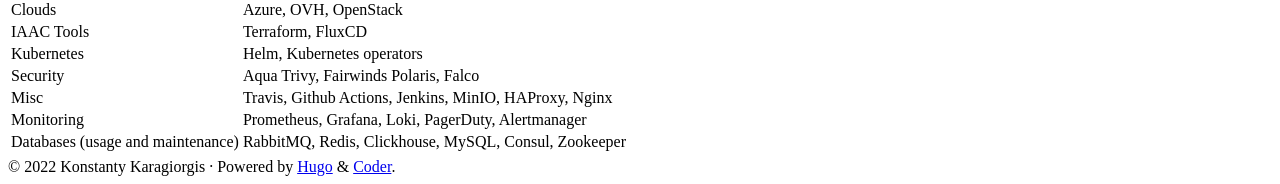
==== commit d3705b0f: "Fixed some typos" ====
--- a/public/about/index.html
+++ b/public/about/index.html
@@ -1,11 +1,11 @@
 <!doctype html><html lang=en><head><meta charset=utf-8><meta name=viewport content="width=device-width,initial-scale=1"><meta name=color-scheme content="light dark"><meta http-equiv=content-security-policy content="upgrade-insecure-requests; block-all-mixed-content; default-src 'self'; child-src 'self'; font-src 'self' https://fonts.gstatic.com https://cdn.jsdelivr.net/; form-action 'self'; frame-src 'self'; img-src 'self'; object-src 'none'; style-src 'self' 'unsafe-inline' https://fonts.googleapis.com/ https://cdn.jsdelivr.net/; script-src 'self' 'unsafe-inline' https://www.google-analytics.com https://kosto.piwik.pro https://cdn.jsdelivr.net/; prefetch-src 'self'; connect-src 'self' https://www.google-analytics.com https://kosto.piwik.pro;"><meta name=author content="Konstanty Karagiorgis"><meta name=description content="Education, work experience and some of the technologies I recently used"><meta name=keywords content="blog,developer,personal"><meta name=twitter:card content="summary"><meta name=twitter:title content="About me"><meta name=twitter:description content="Education, work experience and some of the technologies I recently used"><meta property="og:title" content="About me"><meta property="og:description" content="Education, work experience and some of the technologies I recently used"><meta property="og:type" content="article"><meta property="og:url" content="https://karagiorgis.pl/about/"><meta property="article:section" content><meta property="article:published_time" content="2022-06-05T00:00:00+00:00"><meta property="article:modified_time" content="2022-06-05T00:00:00+00:00"><title>Konstanty Karagiorgis</title><link rel=canonical href=https://karagiorgis.pl/about/><link rel=preload href="/fonts/forkawesome-webfont.woff2?v=1.2.0" as=font type=font/woff2 crossorigin><link rel=stylesheet href=/css/coder.min.6b1a4fbc48955b72aea7913e43fabeb45e8bc120da5aa41b598dd33adcac4b59.css integrity="sha256-axpPvEiVW3Kup5E+Q/q+tF6LwSDaWqQbWY3TOtysS1k=" crossorigin=anonymous media=screen><link rel=stylesheet href=/css/coder-dark.min.39e41a7f16bdf8cb16e43cae7d714fa1016f1d2d2898a5b3f27f42c9979204e2.css integrity="sha256-OeQafxa9+MsW5DyufXFPoQFvHS0omKWz8n9CyZeSBOI=" crossorigin=anonymous media=screen><link rel=icon type=image/png href=/images/favicon-32x32.png sizes=32x32><link rel=icon type=image/png href=/images/favicon-16x16.png sizes=16x16><link rel=apple-touch-icon href=/images/apple-touch-icon.png><link rel=apple-touch-icon sizes=180x180 href=/images/apple-touch-icon.png><link rel=manifest href=/site.webmanifest><link rel=mask-icon href=/images/safari-pinned-tab.svg color=#5bbad5><meta name=generator content="Hugo 0.99.1"></head><body class="preload-transitions colorscheme-auto"><div class=float-container><a id=dark-mode-toggle class=colorscheme-toggle><i class="fa fa-adjust fa-fw" aria-hidden=true></i></a></div><main class=wrapper><nav class=navigation><section class=container><a class=navigation-title href=/>Konstanty Karagiorgis</a>
 <input type=checkbox id=menu-toggle>
-<label class="menu-button float-right" for=menu-toggle><i class="fa fa-bars fa-fw" aria-hidden=true></i></label><ul class=navigation-list><li class=navigation-item><a class=navigation-link href=/about/>About me</a></li><li class=navigation-item><a class=navigation-link href=/projects/>Projects</a></li><li class=navigation-item><a class=navigation-link href=/contact/>Contact me</a></li></ul></section></nav><div class=content><section class="container page"><article><header><h1 class=title><a class=title-link href=https://karagiorgis.pl/about/>About me</a></h1></header><div><div class=avatar style=float:right;margin:20px><img src=/images/avatar.jpg alt=avatar></div>I'm a Tech leader and DevOps engineer with strong software engineering background. I specialize in configuration management of Kubernetes applications and release engineering. I have successfully led teams consisting of multiple senior engineers coming from both sysadmin and software engineering background.</div><ul><li><a href=#education>Education</a></li><li><a href=#experience>Experience</a><ul><li><a href=#piwik-pro-112015---now>Piwik PRO (11.2015 - now)</a><ul><li><a href=#principal-engineer-102021---now>Principal Engineer (10.2021 - now)</a></li><li><a href=#devops-tech-lead-032020---062022>DevOps Tech Lead (03.2020 - 06.2022)</a></li><li><a href=#devops-engineer-032019---032020>DevOps Engineer (03.2019 - 03.2020)</a></li><li><a href=#software-engineer-112015---032019>Software Engineer (11.2015 - 03.2019)</a></li></ul></li><li><a href=#032014---112015-lightcode>(03.2014 - 11.2015) Lightcode</a><ul><li><a href=#fullstack-software-engineer>Fullstack Software Engineer</a></li></ul></li><li><a href=#062012---112015-freelancing>(06.2012 - 11.2015) Freelancing</a><ul><li><a href=#web-developer>Web Developer</a></li></ul></li></ul></li><li><a href=#technologies>Technologies</a></li></ul><h1 id=education>Education
+<label class="menu-button float-right" for=menu-toggle><i class="fa fa-bars fa-fw" aria-hidden=true></i></label><ul class=navigation-list><li class=navigation-item><a class=navigation-link href=/about/>About me</a></li><li class=navigation-item><a class=navigation-link href=/projects/>Projects</a></li><li class=navigation-item><a class=navigation-link href=/contact/>Contact me</a></li></ul></section></nav><div class=content><section class="container page"><article><header><h1 class=title><a class=title-link href=https://karagiorgis.pl/about/>About me</a></h1></header><div><div class=avatar style=float:right;margin:20px><img src=/images/avatar.jpg alt=avatar></div>I'm a Tech Leader and DevOps Engineer with strong software engineering background. I specialize in configuration management of Kubernetes applications and release engineering. I have successfully led teams consisting of multiple senior engineers coming from both sysadmin and software engineering background.</div><ul><li><a href=#education>Education</a></li><li><a href=#experience>Experience</a><ul><li><a href=#piwik-pro-112015---now>Piwik PRO (11.2015 - now)</a><ul><li><a href=#principal-engineer-102021---now>Principal Engineer (10.2021 - now)</a></li><li><a href=#devops-team-lead-032020---062022>DevOps Team Lead (03.2020 - 06.2022)</a></li><li><a href=#devops-engineer-032019---032020>DevOps Engineer (03.2019 - 03.2020)</a></li><li><a href=#software-engineer-112015---032019>Software Engineer (11.2015 - 03.2019)</a></li></ul></li><li><a href=#032014---112015-lightcode>(03.2014 - 11.2015) Lightcode</a><ul><li><a href=#fullstack-software-engineer>Fullstack Software Engineer</a></li></ul></li><li><a href=#062012---112015-freelancing>(06.2012 - 11.2015) Freelancing</a><ul><li><a href=#web-developer>Web Developer</a></li></ul></li></ul></li><li><a href=#technologies>Technologies</a></li></ul><h1 id=education>Education
 <a class=heading-link href=#education><i class="fa fa-link" aria-hidden=true></i></a></h1><p>Bachelor Computer Scientist, graduated Wrocław University of Technology in 2014.</p><h1 id=experience>Experience
 <a class=heading-link href=#experience><i class="fa fa-link" aria-hidden=true></i></a></h1><h2 id=piwik-pro-112015---now>Piwik PRO (11.2015 - now)
 <a class=heading-link href=#piwik-pro-112015---now><i class="fa fa-link" aria-hidden=true></i></a></h2><h3 id=principal-engineer-102021---now>Principal Engineer (10.2021 - now)
-<a class=heading-link href=#principal-engineer-102021---now><i class="fa fa-link" aria-hidden=true></i></a></h3><p>Coordination and consultation of solutions for all technical teams in the company (around 40 people in total), being the decisive person in technical disputes, being a primary representative of technical staff when communicating with business, shaping most of the technical cross-team efforts in the company, especially the ones involving day-to-day work: release engineering, CI, CD, coding standards, cross-team cooperation, deployment pipeline, FLOSS policy. Participating in meetings, that the broadest knowledge of the system is required - high profile clients, due diligence processes. Strictly technical responsibilities include coding (around 30% of time, almost exclusively around deployment automation tooling - go, python, javascript and a lot of DevOps tools) and cross-team code review. The role is internally called &ldquo;Architect&rdquo;.</p><h3 id=devops-tech-lead-032020---062022>DevOps Tech Lead (03.2020 - 06.2022)
-<a class=heading-link href=#devops-tech-lead-032020---062022><i class="fa fa-link" aria-hidden=true></i></a></h3><p>Design and development of deployment and configuration management platform based on Kubernetes, terraform and helm, that runs Piwik PRO Analytics Suite (single infrastructure consists of ~400 pods, including applications and stateful components) on public clouds, private clouds, on-premises instances and development environments (as of Q2 2022 12 different infrastructures). Design of migration system, that allowed migrating the infrastructures from previous platform, based on ansible and Rancher 1.6 (pre-kubernetes). The platform is used by 4 development and 3 DevOps teams to deliver the software every two weeks for more than 3000 clients. Design and development of release and test automation frameworks for whole platform. I was a member of a team that was responsible for obtaining SOC-2 certification, I contributed a lot of ideas and their implementation (automated nightly trivy scans and short slack reports with the results, optional falco deployments and alerts, alerts based on access logs, immutable logs storage, auto-expiration of extended privileges for developers debugging on production), that helped with obtaining the certificate.</p><h3 id=devops-engineer-032019---032020>DevOps Engineer (03.2019 - 03.2020)
+<a class=heading-link href=#principal-engineer-102021---now><i class="fa fa-link" aria-hidden=true></i></a></h3><p>Coordination and consultation of solutions for all technical teams in the company (around 40 people in total), being the decisive person in technical disputes, being a primary representative of technical staff when communicating with business, shaping most of the technical cross-team efforts in the company, especially the ones involving day-to-day work: release engineering, CI, CD, coding standards, cross-team cooperation, deployment pipeline, FLOSS policy. Participating in meetings, where broad knowledge of the system is required - high profile clients, due diligence processes. Strictly technical responsibilities include coding (around 30% of time, almost exclusively around deployment automation tooling - go, python, javascript and a lot of DevOps tools) and cross-team code review. The role is internally called &ldquo;Architect&rdquo;.</p><h3 id=devops-team-lead-032020---062022>DevOps Team Lead (03.2020 - 06.2022)
+<a class=heading-link href=#devops-team-lead-032020---062022><i class="fa fa-link" aria-hidden=true></i></a></h3><p>Leading a team of 5 DevOps engineers. Design and development of deployment and configuration management platform based on Kubernetes, terraform and helm, that runs Piwik PRO Analytics Suite (single infrastructure consists of ~400 pods, including applications and stateful components) on public clouds, private clouds, on-premises instances and development environments (as of Q2 2022 12 different infrastructures including 5 multi-tenant Azure public clouds, fully automated by terraform). Design of migration system, that allowed migrating the infrastructures from legacy, pre-kubernetes platform. The new platform is used by 4 development and 3 DevOps teams to deliver the software every two weeks for more than 3000 clients. Design and development of release and test automation frameworks for whole platform. I was a member of a team that was responsible for obtaining SOC-2 certification, I contributed a lot of ideas and their implementation (automated nightly Trivy scans and short slack reports with the results, optional Falco deployments and alerts, Prometheus alerts based on parsed Azure access logs, immutable logs storage, auto-expiration of extended privileges for developers debugging on production), that helped with obtaining the certificate.</p><p>The team had no dedicated manager, so I performed also this role. It included handling cross-team dependencies, resolving potential conflicts within the team, negotiating salary changes with team members, planning self-development activities with team members, running all SCRUM meetings.</p><h3 id=devops-engineer-032019---032020>DevOps Engineer (03.2019 - 03.2020)
 <a class=heading-link href=#devops-engineer-032019---032020><i class="fa fa-link" aria-hidden=true></i></a></h3><p>Development of upgrade automation software for Piwik PRO Analytics Suite. Led a small team of 3 people, that managed to solve the problem with long and error-prone manual upgrade instructions by replacing them with a simple system using python-based DSL, used to migrate ansible inventory variables and execute ansible playbooks. Participating in on-call rotation for multiple systems.</p><h3 id=software-engineer-112015---032019>Software Engineer (11.2015 - 03.2019)
 <a class=heading-link href=#software-engineer-112015---032019><i class="fa fa-link" aria-hidden=true></i></a></h3><p>Development of backend in Piwik PRO Analytics and Audience Manager modules in Python, Django and Tornado. This period includes also working for Piwik PRO&rsquo;s sister company - Clearcode.</p><h2 id=032014---112015-lightcode>(03.2014 - 11.2015) Lightcode
 <a class=heading-link href=#032014---112015-lightcode><i class="fa fa-link" aria-hidden=true></i></a></h2><h3 id=fullstack-software-engineer>Fullstack Software Engineer
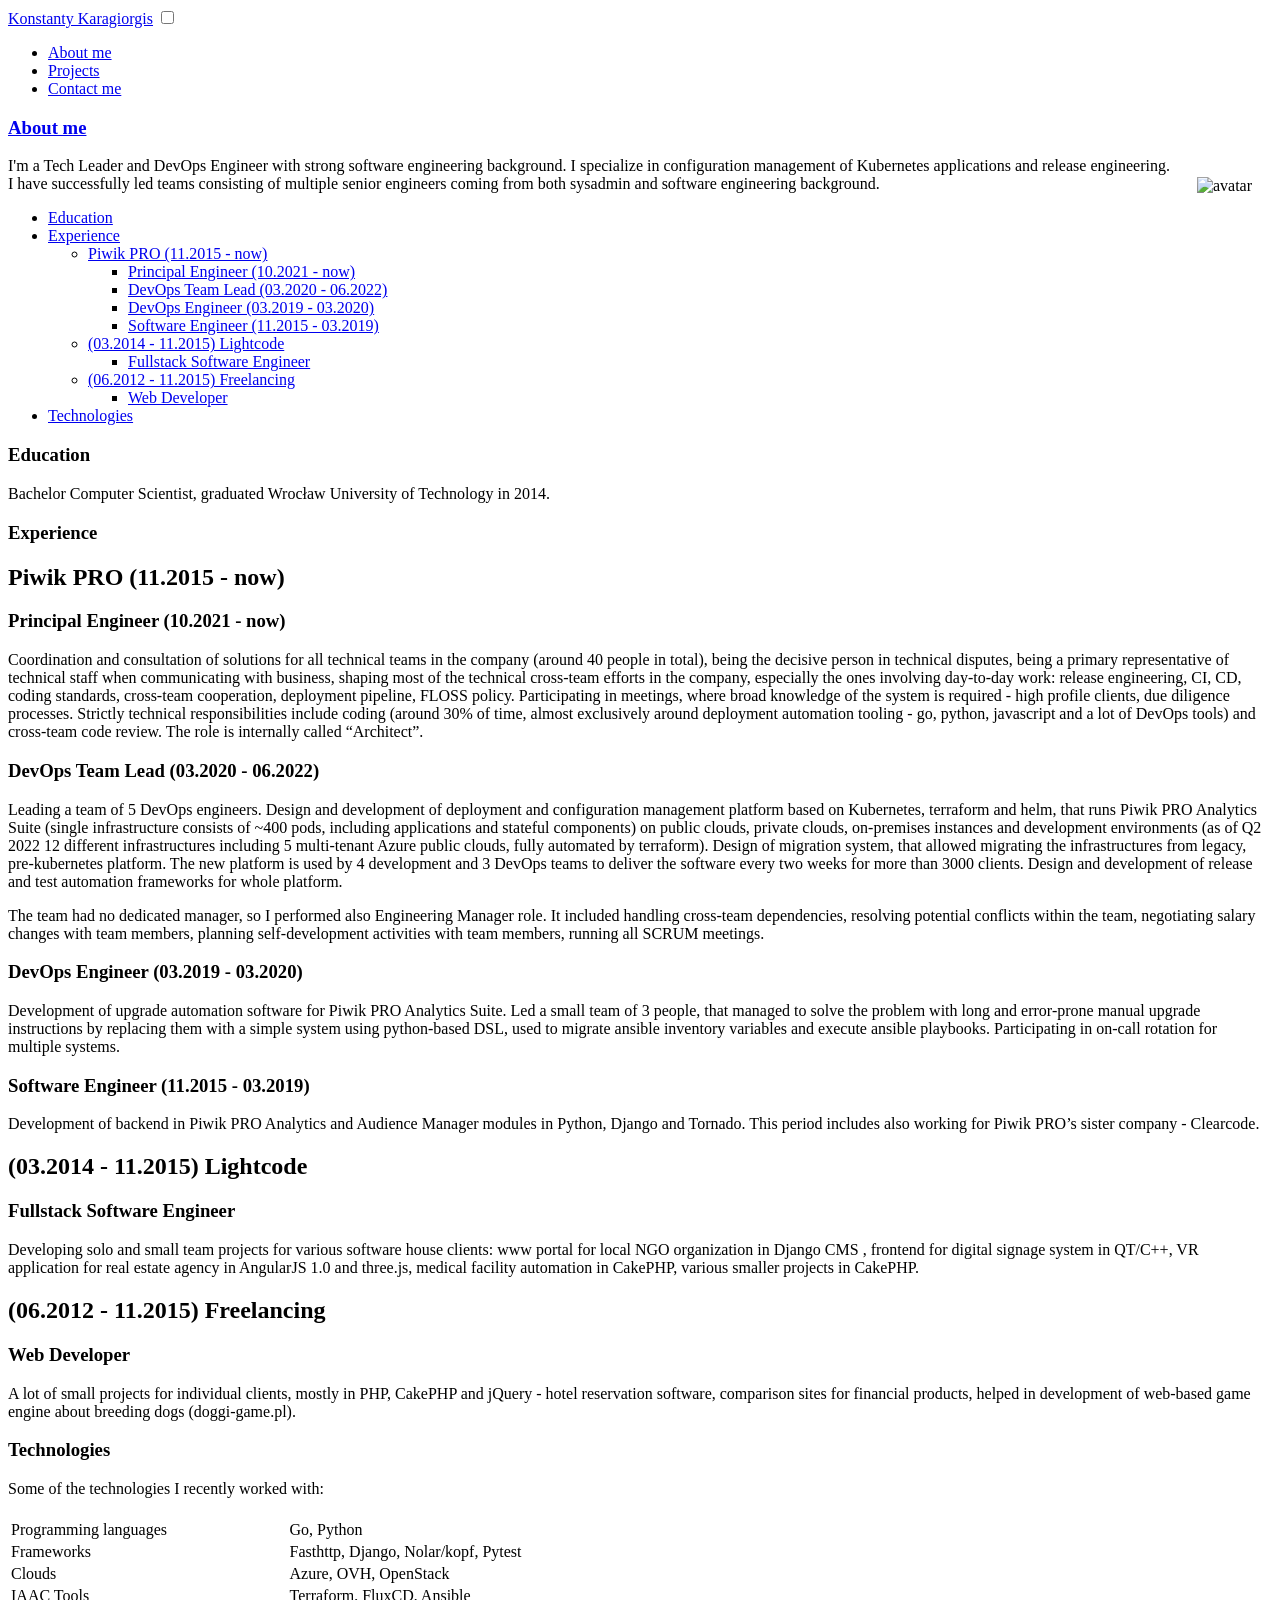
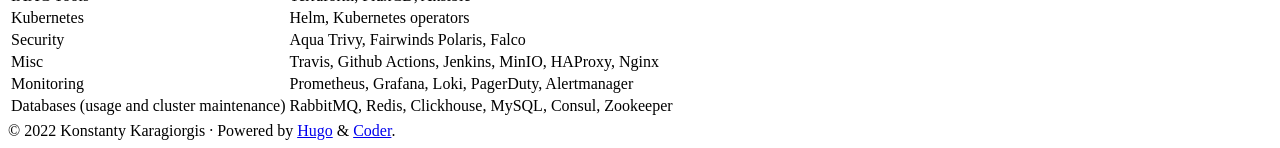
==== commit c84a2b97: "Fixed some typos" ====
--- a/public/about/index.html
+++ b/public/about/index.html
@@ -1,20 +1,20 @@
-<!doctype html><html lang=en><head><meta charset=utf-8><meta name=viewport content="width=device-width,initial-scale=1"><meta name=color-scheme content="light dark"><meta http-equiv=content-security-policy content="upgrade-insecure-requests; block-all-mixed-content; default-src 'self'; child-src 'self'; font-src 'self' https://fonts.gstatic.com https://cdn.jsdelivr.net/; form-action 'self'; frame-src 'self'; img-src 'self'; object-src 'none'; style-src 'self' 'unsafe-inline' https://fonts.googleapis.com/ https://cdn.jsdelivr.net/; script-src 'self' 'unsafe-inline' https://www.google-analytics.com https://kosto.piwik.pro https://cdn.jsdelivr.net/; prefetch-src 'self'; connect-src 'self' https://www.google-analytics.com https://kosto.piwik.pro;"><meta name=author content="Konstanty Karagiorgis"><meta name=description content="Education, work experience and some of the technologies I recently used"><meta name=keywords content="blog,developer,personal"><meta name=twitter:card content="summary"><meta name=twitter:title content="About me"><meta name=twitter:description content="Education, work experience and some of the technologies I recently used"><meta property="og:title" content="About me"><meta property="og:description" content="Education, work experience and some of the technologies I recently used"><meta property="og:type" content="article"><meta property="og:url" content="https://karagiorgis.pl/about/"><meta property="article:section" content><meta property="article:published_time" content="2022-06-05T00:00:00+00:00"><meta property="article:modified_time" content="2022-06-05T00:00:00+00:00"><title>Konstanty Karagiorgis</title><link rel=canonical href=https://karagiorgis.pl/about/><link rel=preload href="/fonts/forkawesome-webfont.woff2?v=1.2.0" as=font type=font/woff2 crossorigin><link rel=stylesheet href=/css/coder.min.6b1a4fbc48955b72aea7913e43fabeb45e8bc120da5aa41b598dd33adcac4b59.css integrity="sha256-axpPvEiVW3Kup5E+Q/q+tF6LwSDaWqQbWY3TOtysS1k=" crossorigin=anonymous media=screen><link rel=stylesheet href=/css/coder-dark.min.39e41a7f16bdf8cb16e43cae7d714fa1016f1d2d2898a5b3f27f42c9979204e2.css integrity="sha256-OeQafxa9+MsW5DyufXFPoQFvHS0omKWz8n9CyZeSBOI=" crossorigin=anonymous media=screen><link rel=icon type=image/png href=/images/favicon-32x32.png sizes=32x32><link rel=icon type=image/png href=/images/favicon-16x16.png sizes=16x16><link rel=apple-touch-icon href=/images/apple-touch-icon.png><link rel=apple-touch-icon sizes=180x180 href=/images/apple-touch-icon.png><link rel=manifest href=/site.webmanifest><link rel=mask-icon href=/images/safari-pinned-tab.svg color=#5bbad5><meta name=generator content="Hugo 0.99.1"></head><body class="preload-transitions colorscheme-auto"><div class=float-container><a id=dark-mode-toggle class=colorscheme-toggle><i class="fa fa-adjust fa-fw" aria-hidden=true></i></a></div><main class=wrapper><nav class=navigation><section class=container><a class=navigation-title href=/>Konstanty Karagiorgis</a>
+<!doctype html><html lang=en><head><meta charset=utf-8><meta name=viewport content="width=device-width,initial-scale=1"><meta name=color-scheme content="light dark"><meta http-equiv=content-security-policy content="upgrade-insecure-requests; block-all-mixed-content; default-src 'self'; child-src 'self'; font-src 'self' https://fonts.gstatic.com https://cdn.jsdelivr.net/; form-action 'self'; frame-src 'self'; img-src 'self'; object-src 'none'; style-src 'self' 'unsafe-inline' https://fonts.googleapis.com/ https://cdn.jsdelivr.net/; script-src 'self' 'unsafe-inline' https://www.google-analytics.com https://kosto.piwik.pro https://cdn.jsdelivr.net/; prefetch-src 'self'; connect-src 'self' https://www.google-analytics.com https://kosto.piwik.pro;"><meta name=author content="Konstanty Karagiorgis"><meta name=description content="Education, work experience and some of the technologies I recently used"><meta name=keywords content="blog,developer,personal"><meta name=twitter:card content="summary"><meta name=twitter:title content="About me"><meta name=twitter:description content="Education, work experience and some of the technologies I recently used"><meta property="og:title" content="About me"><meta property="og:description" content="Education, work experience and some of the technologies I recently used"><meta property="og:type" content="article"><meta property="og:url" content="https://karagiorgis.pl/about/"><meta property="article:section" content><meta property="article:published_time" content="2022-06-05T00:00:00+00:00"><meta property="article:modified_time" content="2022-06-05T00:00:00+00:00"><title>Konstanty Karagiorgis</title><link rel=canonical href=https://karagiorgis.pl/about/><link rel=preload href="/fonts/forkawesome-webfont.woff2?v=1.2.0" as=font type=font/woff2 crossorigin><link rel=stylesheet href=/css/coder.min.6b1a4fbc48955b72aea7913e43fabeb45e8bc120da5aa41b598dd33adcac4b59.css integrity="sha256-axpPvEiVW3Kup5E+Q/q+tF6LwSDaWqQbWY3TOtysS1k=" crossorigin=anonymous media=screen><link rel=stylesheet href=/css/coder-dark.min.39e41a7f16bdf8cb16e43cae7d714fa1016f1d2d2898a5b3f27f42c9979204e2.css integrity="sha256-OeQafxa9+MsW5DyufXFPoQFvHS0omKWz8n9CyZeSBOI=" crossorigin=anonymous media=screen><link rel=icon type=image/png href=/images/favicon-32x32.png sizes=32x32><link rel=icon type=image/png href=/images/favicon-16x16.png sizes=16x16><link rel=apple-touch-icon href=/images/apple-touch-icon.png><link rel=apple-touch-icon sizes=180x180 href=/images/apple-touch-icon.png><link rel=manifest href=/site.webmanifest><link rel=mask-icon href=/images/safari-pinned-tab.svg color=#5bbad5><meta name=generator content="Hugo 0.101.0"></head><body class="preload-transitions colorscheme-auto"><div class=float-container><a id=dark-mode-toggle class=colorscheme-toggle><i class="fa fa-adjust fa-fw" aria-hidden=true></i></a></div><main class=wrapper><nav class=navigation><section class=container><a class=navigation-title href=/>Konstanty Karagiorgis</a>
 <input type=checkbox id=menu-toggle>
 <label class="menu-button float-right" for=menu-toggle><i class="fa fa-bars fa-fw" aria-hidden=true></i></label><ul class=navigation-list><li class=navigation-item><a class=navigation-link href=/about/>About me</a></li><li class=navigation-item><a class=navigation-link href=/projects/>Projects</a></li><li class=navigation-item><a class=navigation-link href=/contact/>Contact me</a></li></ul></section></nav><div class=content><section class="container page"><article><header><h1 class=title><a class=title-link href=https://karagiorgis.pl/about/>About me</a></h1></header><div><div class=avatar style=float:right;margin:20px><img src=/images/avatar.jpg alt=avatar></div>I'm a Tech Leader and DevOps Engineer with strong software engineering background. I specialize in configuration management of Kubernetes applications and release engineering. I have successfully led teams consisting of multiple senior engineers coming from both sysadmin and software engineering background.</div><ul><li><a href=#education>Education</a></li><li><a href=#experience>Experience</a><ul><li><a href=#piwik-pro-112015---now>Piwik PRO (11.2015 - now)</a><ul><li><a href=#principal-engineer-102021---now>Principal Engineer (10.2021 - now)</a></li><li><a href=#devops-team-lead-032020---062022>DevOps Team Lead (03.2020 - 06.2022)</a></li><li><a href=#devops-engineer-032019---032020>DevOps Engineer (03.2019 - 03.2020)</a></li><li><a href=#software-engineer-112015---032019>Software Engineer (11.2015 - 03.2019)</a></li></ul></li><li><a href=#032014---112015-lightcode>(03.2014 - 11.2015) Lightcode</a><ul><li><a href=#fullstack-software-engineer>Fullstack Software Engineer</a></li></ul></li><li><a href=#062012---112015-freelancing>(06.2012 - 11.2015) Freelancing</a><ul><li><a href=#web-developer>Web Developer</a></li></ul></li></ul></li><li><a href=#technologies>Technologies</a></li></ul><h1 id=education>Education
 <a class=heading-link href=#education><i class="fa fa-link" aria-hidden=true></i></a></h1><p>Bachelor Computer Scientist, graduated Wrocław University of Technology in 2014.</p><h1 id=experience>Experience
 <a class=heading-link href=#experience><i class="fa fa-link" aria-hidden=true></i></a></h1><h2 id=piwik-pro-112015---now>Piwik PRO (11.2015 - now)
 <a class=heading-link href=#piwik-pro-112015---now><i class="fa fa-link" aria-hidden=true></i></a></h2><h3 id=principal-engineer-102021---now>Principal Engineer (10.2021 - now)
 <a class=heading-link href=#principal-engineer-102021---now><i class="fa fa-link" aria-hidden=true></i></a></h3><p>Coordination and consultation of solutions for all technical teams in the company (around 40 people in total), being the decisive person in technical disputes, being a primary representative of technical staff when communicating with business, shaping most of the technical cross-team efforts in the company, especially the ones involving day-to-day work: release engineering, CI, CD, coding standards, cross-team cooperation, deployment pipeline, FLOSS policy. Participating in meetings, where broad knowledge of the system is required - high profile clients, due diligence processes. Strictly technical responsibilities include coding (around 30% of time, almost exclusively around deployment automation tooling - go, python, javascript and a lot of DevOps tools) and cross-team code review. The role is internally called &ldquo;Architect&rdquo;.</p><h3 id=devops-team-lead-032020---062022>DevOps Team Lead (03.2020 - 06.2022)
-<a class=heading-link href=#devops-team-lead-032020---062022><i class="fa fa-link" aria-hidden=true></i></a></h3><p>Leading a team of 5 DevOps engineers. Design and development of deployment and configuration management platform based on Kubernetes, terraform and helm, that runs Piwik PRO Analytics Suite (single infrastructure consists of ~400 pods, including applications and stateful components) on public clouds, private clouds, on-premises instances and development environments (as of Q2 2022 12 different infrastructures including 5 multi-tenant Azure public clouds, fully automated by terraform). Design of migration system, that allowed migrating the infrastructures from legacy, pre-kubernetes platform. The new platform is used by 4 development and 3 DevOps teams to deliver the software every two weeks for more than 3000 clients. Design and development of release and test automation frameworks for whole platform. I was a member of a team that was responsible for obtaining SOC-2 certification, I contributed a lot of ideas and their implementation (automated nightly Trivy scans and short slack reports with the results, optional Falco deployments and alerts, Prometheus alerts based on parsed Azure access logs, immutable logs storage, auto-expiration of extended privileges for developers debugging on production), that helped with obtaining the certificate.</p><p>The team had no dedicated manager, so I performed also this role. It included handling cross-team dependencies, resolving potential conflicts within the team, negotiating salary changes with team members, planning self-development activities with team members, running all SCRUM meetings.</p><h3 id=devops-engineer-032019---032020>DevOps Engineer (03.2019 - 03.2020)
+<a class=heading-link href=#devops-team-lead-032020---062022><i class="fa fa-link" aria-hidden=true></i></a></h3><p>Leading a team of 5 DevOps engineers. Design and development of deployment and configuration management platform based on Kubernetes, terraform and helm, that runs Piwik PRO Analytics Suite (single infrastructure consists of ~400 pods, including applications and stateful components) on public clouds, private clouds, on-premises instances and development environments (as of Q2 2022 12 different infrastructures including 5 multi-tenant Azure public clouds, fully automated by terraform). Design of migration system, that allowed migrating the infrastructures from legacy, pre-kubernetes platform. The new platform is used by 4 development and 3 DevOps teams to deliver the software every two weeks for more than 3000 clients. Design and development of release and test automation frameworks for whole platform.</p><p>The team had no dedicated manager, so I performed also Engineering Manager role. It included handling cross-team dependencies, resolving potential conflicts within the team, negotiating salary changes with team members, planning self-development activities with team members, running all SCRUM meetings.</p><h3 id=devops-engineer-032019---032020>DevOps Engineer (03.2019 - 03.2020)
 <a class=heading-link href=#devops-engineer-032019---032020><i class="fa fa-link" aria-hidden=true></i></a></h3><p>Development of upgrade automation software for Piwik PRO Analytics Suite. Led a small team of 3 people, that managed to solve the problem with long and error-prone manual upgrade instructions by replacing them with a simple system using python-based DSL, used to migrate ansible inventory variables and execute ansible playbooks. Participating in on-call rotation for multiple systems.</p><h3 id=software-engineer-112015---032019>Software Engineer (11.2015 - 03.2019)
 <a class=heading-link href=#software-engineer-112015---032019><i class="fa fa-link" aria-hidden=true></i></a></h3><p>Development of backend in Piwik PRO Analytics and Audience Manager modules in Python, Django and Tornado. This period includes also working for Piwik PRO&rsquo;s sister company - Clearcode.</p><h2 id=032014---112015-lightcode>(03.2014 - 11.2015) Lightcode
 <a class=heading-link href=#032014---112015-lightcode><i class="fa fa-link" aria-hidden=true></i></a></h2><h3 id=fullstack-software-engineer>Fullstack Software Engineer
 <a class=heading-link href=#fullstack-software-engineer><i class="fa fa-link" aria-hidden=true></i></a></h3><p>Developing solo and small team projects for various software house clients: www portal for local NGO organization in Django CMS , frontend for digital signage system in QT/C++, VR application for real estate agency in AngularJS 1.0 and three.js, medical facility automation in CakePHP, various smaller projects in CakePHP.</p><h2 id=062012---112015-freelancing>(06.2012 - 11.2015) Freelancing
 <a class=heading-link href=#062012---112015-freelancing><i class="fa fa-link" aria-hidden=true></i></a></h2><h3 id=web-developer>Web Developer
 <a class=heading-link href=#web-developer><i class="fa fa-link" aria-hidden=true></i></a></h3><p>A lot of small projects for individual clients, mostly in PHP, CakePHP and jQuery - hotel reservation software, comparison sites for financial products, helped in development of web-based game engine about breeding dogs (doggi-game.pl).</p><h1 id=technologies>Technologies
-<a class=heading-link href=#technologies><i class="fa fa-link" aria-hidden=true></i></a></h1><p>Some of the technologies I recently worked with:</p><table><thead><tr><th></th><th></th></tr></thead><tbody><tr><td>Programming languages</td><td>Go, Python</td></tr><tr><td>Frameworks</td><td>Fasthttp, Django, Nolar/kopf, Pytest</td></tr><tr><td>Clouds</td><td>Azure, OVH, OpenStack</td></tr><tr><td>IAAC Tools</td><td>Terraform, FluxCD</td></tr><tr><td>Kubernetes</td><td>Helm, Kubernetes operators</td></tr><tr><td>Security</td><td>Aqua Trivy, Fairwinds Polaris, Falco</td></tr><tr><td>Misc</td><td>Travis, Github Actions, Jenkins, MinIO, HAProxy, Nginx</td></tr><tr><td>Monitoring</td><td>Prometheus, Grafana, Loki, PagerDuty, Alertmanager</td></tr><tr><td>Databases (usage and maintenance)</td><td>RabbitMQ, Redis, Clickhouse, MySQL, Consul, Zookeeper</td></tr><tr><td></td><td></td></tr></tbody></table></article></section></div><footer class=footer><section class=container>©
+<a class=heading-link href=#technologies><i class="fa fa-link" aria-hidden=true></i></a></h1><p>Some of the technologies I recently worked with:</p><table><thead><tr><th></th><th></th></tr></thead><tbody><tr><td>Programming languages</td><td>Go, Python</td></tr><tr><td>Frameworks</td><td>Fasthttp, Django, Nolar/kopf, Pytest</td></tr><tr><td>Clouds</td><td>Azure, OVH, OpenStack</td></tr><tr><td>IAAC Tools</td><td>Terraform, FluxCD, Ansible</td></tr><tr><td>Kubernetes</td><td>Helm, Kubernetes operators</td></tr><tr><td>Security</td><td>Aqua Trivy, Fairwinds Polaris, Falco</td></tr><tr><td>Misc</td><td>Travis, Github Actions, Jenkins, MinIO, HAProxy, Nginx</td></tr><tr><td>Monitoring</td><td>Prometheus, Grafana, Loki, PagerDuty, Alertmanager</td></tr><tr><td>Databases (usage and cluster maintenance)</td><td>RabbitMQ, Redis, Clickhouse, MySQL, Consul, Zookeeper</td></tr><tr><td></td><td></td></tr></tbody></table></article></section></div><footer class=footer><section class=container>©
 2022
 Konstanty Karagiorgis
 ·
-Powered by <a href=https://gohugo.io/>Hugo</a> & <a href=https://github.com/luizdepra/hugo-coder/>Coder</a>.</section></footer></main><script src=/js/coder.min.617ac1196e51a8e5820c29ea3f349ae87be7db1242a5a91f3afa569275213d0f.js integrity="sha256-YXrBGW5RqOWCDCnqPzSa6Hvn2xJCpakfOvpWknUhPQ8="></script>
+Powered by <a href=https://gohugo.io/>Hugo</a> & <a href=https://github.com/luizdepra/hugo-coder/>Coder</a>.</section></footer></main><script src=/js/coder.min.236049395dc3682fb2719640872958e12f1f24067bb09c327b233e6290c7edac.js integrity="sha256-I2BJOV3DaC+ycZZAhylY4S8fJAZ7sJwyeyM+YpDH7aw="></script>
 <script type=application/javascript>var _paq=window._paq=window._paq||[];_paq.push(["trackPageView"]),_paq.push(["enableLinkTracking"]),function(){e="https://kosto.piwik.pro/",_paq.push(["setTrackerUrl",e+"matomo.php"]),_paq.push(["setSiteId","9e00e636-1550-467a-b33d-079f806b3a64"]);var e,n=document,t=n.createElement("script"),s=n.getElementsByTagName("script")[0];t.async=!0,t.src=e+"matomo.js",s.parentNode.insertBefore(t,s)}()</script></body></html>
